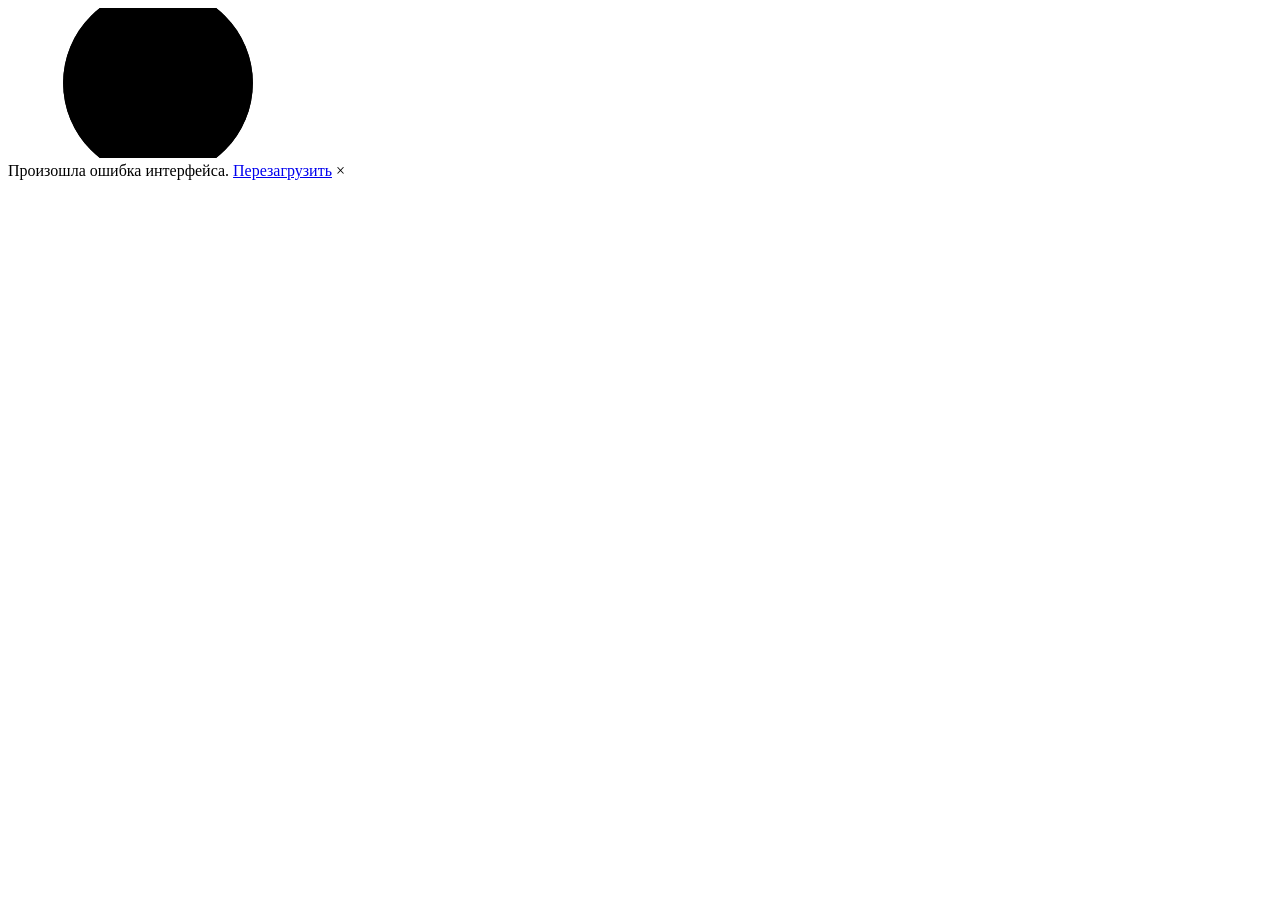
==== wwwroot/index.html @ a4ca261e "Добавьте файлы проекта." ====
<!DOCTYPE html>
<html lang="ru">

<head>
    <meta charset="utf-8" />
    <meta name="viewport" content="width=device-width, initial-scale=1.0" />
    <title>Синапс — блочное программирование на C#</title>
    <base href="/" />
    <link rel="preload" id="webassembly" />
    <link rel="stylesheet" href="css/app.css" />
    <link rel="icon" type="image/png" href="favicon.png" />
    <link href="Synapse.Blocks.styles.css" rel="stylesheet" />
    <script type="importmap"></script>
</head>

<body>
    <div id="app">
        <svg class="loading-progress">
            <circle r="40%" cx="50%" cy="50%" />
            <circle r="40%" cx="50%" cy="50%" />
        </svg>
        <div class="loading-progress-text"></div>
    </div>

    <div id="blazor-error-ui">
        Произошла ошибка интерфейса.
        <a href="." class="reload">Перезагрузить</a>
        <span class="dismiss">×</span>
    </div>
    <!-- Небольшой нативный помощник даёт плавно двигать большое нодовое поле мышью. -->
    <script src="js/canvas-pan.js"></script>
    <script src="_framework/blazor.webassembly#[.{fingerprint}].js"></script>
</body>

</html>
---- wwwroot/css/app.css ----
:root {
    --bg: #080b0a;
    --panel: #101412;
    --panel-2: #151a17;
    --panel-3: #1a201c;
    --line: rgba(255,255,255,.1);
    --line-strong: rgba(255,255,255,.17);
    --text: #f1f5f2;
    --muted: #929d97;
    --dim: #5f6b65;
    --green: #b7ed63;
    --blue: #6ca8ff;
    --amber: #f0bd63;
    --purple: #a98bff;
    --pink: #f18ca8;
    --red: #ff7474;
}

* { box-sizing: border-box; }
html, body, #app { min-height: 100%; }
html { background: var(--bg); }
body {
    margin: 0;
    background: var(--bg);
    color: var(--text);
    font-family: Inter, ui-sans-serif, system-ui, -apple-system, BlinkMacSystemFont, "Segoe UI", sans-serif;
    font-size: 14px;
}
button, input, textarea, select { color: inherit; font: inherit; }
button, a { -webkit-tap-highlight-color: transparent; }
button { cursor: pointer; }
button:disabled { cursor: default; opacity: .42; }
button:focus-visible, a:focus-visible, input:focus-visible, textarea:focus-visible, select:focus-visible {
    outline: 2px solid var(--green);
    outline-offset: 2px;
}
::selection { background: var(--green); color: #0a0d0b; }
code { color: #d7efaf; font-family: ui-monospace, SFMono-Regular, Consolas, monospace; }

.app-shell { min-height: 100dvh; background: radial-gradient(circle at 78% 12%, rgba(183,237,99,.055), transparent 28rem), var(--bg); }
.app-header {
    position: relative;
    z-index: 50;
    height: 68px;
    padding: 0 24px;
    display: grid;
    grid-template-columns: 250px 1fr 220px;
    align-items: center;
    border-bottom: 1px solid var(--line);
    background: rgba(10,13,11,.96);
    backdrop-filter: blur(14px);
}
.brand { display: inline-flex; align-items: center; gap: 12px; color: var(--text); text-decoration: none; width: max-content; }
.brand > span:last-child { display: flex; flex-direction: column; gap: 2px; }
.brand b { font-size: 15px; letter-spacing: .14em; }
.brand small { color: var(--dim); font: 8px/1 ui-monospace, monospace; letter-spacing: .16em; }
.brand-mark { position: relative; width: 30px; height: 30px; display: grid; place-items: center; }
.brand-mark::before { content: ""; width: 18px; height: 18px; border: 2px solid var(--green); transform: rotate(45deg); }
.brand-mark i { position: absolute; width: 5px; height: 5px; border-radius: 50%; background: var(--green); box-shadow: 0 0 10px rgba(183,237,99,.7); }
.brand-mark i:nth-child(1) { top: 2px; left: 2px; }
.brand-mark i:nth-child(2) { right: 2px; top: 13px; }
.brand-mark i:nth-child(3) { left: 8px; bottom: 1px; }
.main-nav { justify-self: center; height: 100%; display: flex; align-items: stretch; gap: 4px; }
.main-nav a { position: relative; padding: 0 19px; display: grid; place-items: center; color: #7f8984; text-decoration: none; font-size: 13px; }
.main-nav a:hover { color: #c7d0cb; }
.main-nav a.active { color: var(--text); }
.main-nav a.active::after { content: ""; position: absolute; left: 16px; right: 16px; bottom: -1px; height: 2px; background: var(--green); }
.runtime-badge { justify-self: end; color: #77817c; font: 9px/1 ui-monospace, monospace; letter-spacing: .06em; text-transform: uppercase; }
.runtime-badge i { display: inline-block; width: 7px; height: 7px; margin-right: 7px; border-radius: 50%; background: var(--green); box-shadow: 0 0 10px rgba(183,237,99,.55); }
.app-main { min-height: calc(100dvh - 68px); }

/* Game */
.game-toolbar {
    height: 64px;
    padding: 0 22px;
    display: flex;
    align-items: center;
    justify-content: space-between;
    border-bottom: 1px solid var(--line);
    background: #0d110f;
}
.game-toolbar > div:first-child { display: flex; align-items: center; gap: 14px; }
.game-toolbar small { color: var(--dim); font: 8px/1 ui-monospace, monospace; letter-spacing: .1em; }
.game-toolbar select { min-width: 300px; padding: 10px 34px 10px 12px; border: 1px solid var(--line); border-radius: 9px; background: #121714; color: var(--text); font-weight: 650; }
.toolbar-stats { display: flex; align-items: center; gap: 18px; color: var(--muted); font-size: 11px; }
.toolbar-stats span { padding-right: 18px; border-right: 1px solid var(--line); }
.toolbar-stats b { margin-right: 4px; color: var(--text); }
.toolbar-stats button { padding: 9px 12px; border: 1px solid var(--line); border-radius: 8px; background: transparent; color: #b1bbb5; font-size: 11px; }

.game-layout { height: calc(100dvh - 132px); min-height: 0; display: grid; grid-template-columns: 310px minmax(520px, 1fr) 340px; }
.mission-pane, .library-pane { min-width: 0; min-height: 0; background: #0e1210; }
.mission-pane { border-right: 1px solid var(--line); }
.mission-scroll { height: 100%; padding: 28px 24px 34px; overflow: auto; scrollbar-width: thin; scrollbar-color: #303b35 transparent; }
.direction-pill { display: inline-flex; padding: 6px 8px; background: rgba(183,237,99,.08); color: var(--green); font: 8px/1 ui-monospace, monospace; letter-spacing: .1em; text-transform: uppercase; }
.operation-number { margin: 23px 0 8px; color: var(--dim); font: 9px/1 ui-monospace, monospace; letter-spacing: .14em; }
.mission-pane h1 { margin: 0; font-size: 27px; line-height: 1.1; letter-spacing: -.025em; }
.mission-description { margin: 13px 0 20px; color: var(--muted); font-size: 13px; line-height: 1.55; }
.objective-card { padding: 15px; border: 1px solid rgba(183,237,99,.2); border-radius: 11px; background: linear-gradient(135deg, rgba(183,237,99,.08), rgba(183,237,99,.025)); }
.objective-card small { display: block; margin-bottom: 8px; color: var(--green); font: 8px/1 ui-monospace, monospace; letter-spacing: .1em; }
.objective-card strong { font-size: 13px; line-height: 1.45; font-weight: 570; }
.data-contract { margin: 18px 0; display: grid; gap: 8px; }
.data-contract div { padding: 12px; border: 1px solid var(--line); border-radius: 9px; background: rgba(255,255,255,.015); }
.data-contract dt { color: #7d8a83; font: 8px/1 ui-monospace, monospace; text-transform: uppercase; }
.data-contract dd { margin: 7px 0 0; color: #c2cbc6; font-size: 11px; line-height: 1.4; }
.test-list-head { margin: 23px 0 9px; display: flex; align-items: center; justify-content: space-between; color: var(--dim); font: 8px/1 ui-monospace, monospace; letter-spacing: .09em; }
.test-list-head b { width: 21px; height: 21px; display: grid; place-items: center; border: 1px solid var(--line); border-radius: 50%; color: #9ca7a1; }
.test-list { display: grid; gap: 7px; }
.test-list article { padding: 10px 11px; border: 1px solid var(--line); border-radius: 9px; background: #121714; }
.test-list article small { display: block; margin-bottom: 8px; color: #8d9892; font-size: 9px; }
.test-list article div { display: grid; grid-template-columns: 1fr auto 1fr; align-items: center; gap: 7px; }
.test-list code { overflow: hidden; text-overflow: ellipsis; white-space: nowrap; padding: 5px 6px; border-radius: 5px; background: #090c0a; font-size: 9px; }
.test-list article div span { color: var(--dim); }
.test-list .hidden-tests { display: flex; align-items: center; justify-content: space-between; border-style: dashed; }
.test-list .hidden-tests small { margin: 0; color: #6c7771; }
.test-list .hidden-tests strong { color: var(--purple); font-size: 12px; }
.hint-box { margin-top: 18px; border-top: 1px solid var(--line); }
.hint-box summary { padding: 14px 0; color: #9ca7a1; cursor: pointer; font-size: 11px; }
.hint-box p { margin: 0; padding: 0 0 14px; color: var(--muted); font-size: 11px; line-height: 1.5; }

.workspace-pane { min-width: 0; min-height: 0; display: grid; grid-template-rows: 48px minmax(350px, 1fr) 150px; background: #0a0d0b; }
.canvas-head { padding: 0 16px; display: flex; align-items: center; justify-content: space-between; border-bottom: 1px solid var(--line); background: #101412; }
.canvas-head > div:first-child { display: flex; align-items: center; gap: 10px; }
.canvas-head i { width: 7px; height: 7px; border-radius: 50%; background: var(--green); }
.canvas-head span { font: 8px/1 ui-monospace, monospace; letter-spacing: .1em; }
.canvas-head small { color: var(--dim); font-size: 9px; }
.zoom-controls { display: flex; align-items: center; gap: 4px; }
.zoom-controls button { width: 28px; height: 28px; border: 1px solid var(--line); border-radius: 7px; background: #151a17; }
.zoom-controls span { width: 48px; color: #919c96; text-align: center; font-size: 8px; }
.node-canvas {
    position: relative;
    overflow: auto;
    background-color: #090c0a;
    background-image: radial-gradient(circle, rgba(150,170,158,.15) 1px, transparent 1.4px);
    background-size: 24px 24px;
    scrollbar-width: none;
    -ms-overflow-style: none;
    touch-action: none;
    cursor: grab;
}
.node-canvas::-webkit-scrollbar { display: none; width: 0; height: 0; }
.node-canvas.is-panning { cursor: grabbing; scroll-behavior: auto; }
.node-canvas.is-panning * { cursor: grabbing !important; user-select: none !important; }
.node-world { position: relative; transform-origin: left top; }
.wire-layer { position: absolute; inset: 0; z-index: 1; overflow: visible; pointer-events: none; }
.wire-line { fill: none; stroke: var(--green); stroke-width: 3; stroke-linecap: round; filter: drop-shadow(0 0 4px rgba(183,237,99,.23)); }
.wire-line.port-true, .wire-line.port-repeat { stroke: var(--blue); filter: drop-shadow(0 0 4px rgba(108,168,255,.25)); }
.wire-line.port-false { stroke: var(--red); filter: drop-shadow(0 0 4px rgba(255,116,116,.25)); }
.wire-line.port-done { stroke: #a8d67d; }
.wire-preview { stroke-dasharray: 7 7; animation: wireMove .45s linear infinite; }
.wire-active { stroke-width: 4; stroke-dasharray: 5 10; animation: dataFlow .34s linear infinite; filter: drop-shadow(0 0 7px currentColor); }
.wire-particle { fill: #f3ffd8; stroke: rgba(255,255,255,.75); stroke-width: 1; filter: drop-shadow(0 0 5px #dfff9e); pointer-events: none; }
.wire-hit { fill: none; stroke: transparent; stroke-width: 18; pointer-events: stroke; cursor: pointer; }
.wire-hit:hover + .wire-line { stroke: var(--red); }
@keyframes wireMove { to { stroke-dashoffset: -14; } }
@keyframes dataFlow { to { stroke-dashoffset: -30; } }

.port-legend { position: sticky; z-index: 30; left: 10px; top: 10px; width: max-content; margin: 10px 0 -36px 10px; padding: 7px 9px; display: flex; gap: 10px; border: 1px solid rgba(255,255,255,.1); border-radius: 8px; background: rgba(11,15,12,.9); box-shadow: 0 6px 18px rgba(0,0,0,.24); pointer-events: none; backdrop-filter: blur(8px); }
.port-legend span { display: inline-flex; align-items: center; gap: 5px; color: #a1aba5; font: 8px/1 ui-monospace, monospace; text-transform: uppercase; white-space: nowrap; }
.port-legend i { width: 8px; height: 8px; border: 0; border-radius: 50%; background: currentColor; box-shadow: none; }
.legend-flow { color: var(--green) !important; }.legend-true { color: var(--blue) !important; }.legend-false { color: var(--red) !important; }.legend-return { color: var(--purple) !important; }

.node-card {
    --accent: var(--green);
    position: absolute;
    z-index: 6;
    overflow: visible;
    border: 1px solid color-mix(in srgb, var(--accent), #343b37 64%);
    border-radius: 12px;
    background: linear-gradient(135deg, color-mix(in srgb, var(--accent) 15%, transparent), #192019 62%);
    box-shadow: 0 10px 28px rgba(0,0,0,.28);
}
.node-card::before { content: ""; position: absolute; z-index: 7; left: -1px; top: 15px; bottom: 15px; width: 3px; border-radius: 0 4px 4px 0; background: var(--accent); }
.node-input { --accent: var(--green); }
.node-operation { --accent: var(--blue); }
.node-condition { --accent: var(--amber); }
.node-loop { --accent: var(--purple); }
.node-output { --accent: var(--pink); }
.node-drag { height: 82px; padding: 8px 35px 6px 14px; display: flex; flex-direction: column; justify-content: center; gap: 2px; cursor: grab; user-select: none; touch-action: none; }
.node-condition .node-drag, .node-loop .node-drag { height: 94px; }
.node-drag:active { cursor: grabbing; }
.node-drag small { color: var(--accent); font: 9px/1 ui-monospace, monospace; letter-spacing: .08em; }
.node-drag strong { max-width: 160px; white-space: nowrap; font-size: 16px; }
.node-drag span { max-width: 174px; color: var(--muted); font-size: 11px; line-height: 1.2; white-space: normal; overflow-wrap: break-word; }
.node-config { position: absolute; z-index: 7; left: 10px; right: 10px; bottom: 7px; display: flex; align-items: center; gap: 4px; }
.node-config > span { flex: 0 0 68px; color: #78827c; font: 7px/1.1 ui-monospace, monospace; letter-spacing: .03em; }
.node-config input, .node-config select { min-width: 0; width: 100%; height: 28px; padding: 0 6px; border: 1px solid #3b463f; border-radius: 6px; outline: 0; background: #111512; color: #eef3ed; font-size: 11px; }
.node-config input:focus, .node-config select:focus { border-color: color-mix(in srgb, var(--accent), white 10%); box-shadow: 0 0 0 3px color-mix(in srgb, var(--accent) 10%, transparent); }
.node-config.readonly b { min-width: 0; overflow: hidden; color: #d9e5dd; font-size: 10px; font-weight: 550; text-overflow: ellipsis; white-space: nowrap; }
.node-output .node-config.has-expected { padding: 5px 7px; border: 1px solid rgba(255,200,108,.28); border-radius: 6px; background: rgba(255,200,108,.055); }
.node-output .node-config.has-expected b { color: #ffd28a; }
.operation-config { display: grid; grid-template-columns: 44px minmax(0,1fr); }
.operation-config.has-value { grid-template-columns: 44px minmax(0,1fr) 48px; gap: 3px; }
.operation-config > span { flex: none; }
.operation-config select, .operation-config input { padding-inline: 6px; font-size: 9px; }
.node-port { position: absolute; z-index: 12; top: 50%; width: 56px; height: 34px; padding: 0; border: 0; background: transparent; color: var(--green); transform: translateY(-50%); }
.node-port i { position: absolute; z-index: 2; top: 9px; width: 16px; height: 16px; border: 2px solid #0b100d; border-radius: 50%; background: currentColor; box-shadow: none; transition: transform .14s; }
.node-port span { position: absolute; z-index: 1; top: 9px; min-height: 16px; padding: 3px 4px; border-radius: 4px; background: rgba(9,12,10,.86); color: currentColor; font: 8px/1 ui-monospace, monospace; text-transform: uppercase; white-space: nowrap; pointer-events: none; }
.node-port:hover i { transform: scale(1.08); }
.input-port { left: -56px; }
.input-port { color: #8fcf75; }
.input-port i { right: -8px; }
.input-port span { right: 14px; }
.output-port { right: -56px; }
.output-port i { left: -8px; }
.output-port span { left: 14px; }
.true-port, .false-port { right: -94px; width: 94px; }
.true-port { top: 44px; color: var(--blue); }
.false-port { top: 103px; color: var(--red); }
.done-port, .repeat-port { right: -82px; width: 82px; }
.done-port { top: 42px; color: #a8d67d; }
.repeat-port { top: 105px; color: var(--blue); }
.loop-return-port { left: 50%; right: auto; top: auto; bottom: -56px; width: 100px; height: 56px; color: #c0b0ff; transform: translateX(-50%); }
.loop-return-port i { left: 42px; top: -8px; }
.loop-return-port span { left: 0; top: 17px; width: 100%; text-align: center; }
.delete-node { position: absolute; z-index: 14; top: 6px; right: 6px; width: 22px; height: 22px; padding: 0; border: 0; border-radius: 6px; background: rgba(12,16,13,.72); color: #727b76; font-size: 15px; }
.delete-node:hover { color: var(--red); background: rgba(255,116,116,.08); }
.node-help-button { position: absolute; z-index: 14; top: 6px; right: 33px; width: 22px; height: 22px; padding: 0; border: 1px solid #3b463f; border-radius: 6px; background: rgba(12,16,13,.72); color: #8a958f; font-size: 11px; font-weight: 750; }
.node-help-button:hover { border-color: var(--accent); color: var(--accent); }
.node-pass { animation: nodePass .42s ease; box-shadow: 0 0 0 2px rgba(183,237,99,.3), 0 0 28px rgba(183,237,99,.15); }
.node-error { animation: nodeError .35s ease; box-shadow: 0 0 0 2px rgba(255,116,116,.55), 0 0 28px rgba(255,116,116,.18); }
.node-running { z-index: 8; animation: nodeRunning .22s ease-in-out infinite alternate; box-shadow: 0 0 0 2px rgba(108,168,255,.58), 0 0 34px rgba(108,168,255,.24); }
.node-runtime { position: absolute; z-index: 16; left: 9px; top: -24px; max-width: 190px; height: 20px; padding: 0 7px; display: flex; align-items: center; gap: 6px; border: 1px solid rgba(108,168,255,.38); border-radius: 6px; background: rgba(10,16,20,.96); box-shadow: 0 4px 12px rgba(0,0,0,.3), 0 0 10px rgba(108,168,255,.11); }
.node-runtime span { color: #7996ad; font: 7px/1 ui-monospace, monospace; text-transform: uppercase; }.node-runtime b { min-width: 0; overflow: hidden; color: #d9edff; font: 9px/1 ui-monospace, monospace; text-overflow: ellipsis; white-space: nowrap; }
@keyframes nodePass { 50% { filter: brightness(1.5); } }
@keyframes nodeError { 30% { transform: translateX(-4px); } 70% { transform: translateX(4px); } }
@keyframes nodeRunning { from { filter: brightness(1.05); } to { filter: brightness(1.55); transform: translateY(-2px); } }

.test-console { min-width: 0; overflow: hidden; border-top: 1px solid var(--line); background: #0d110f; }
.console-title { height: 38px; padding: 0 14px; display: flex; align-items: center; gap: 9px; border-bottom: 1px solid var(--line); }
.console-title > span { margin-right: auto; color: #86928b; font: 8px/1 ui-monospace, monospace; letter-spacing: .08em; }
.console-title i { display: inline-block; width: 6px; height: 6px; margin-right: 6px; border-radius: 50%; background: var(--green); }
.console-title small { color: var(--dim); font-size: 9px; }
.console-title strong { padding: 4px 8px; border-radius: 6px; font: 10px/1 ui-monospace, monospace; }
.console-title strong.passed { color: var(--green); background: rgba(183,237,99,.08); }
.console-title strong.failed { color: var(--red); background: rgba(255,116,116,.08); }
.console-placeholder { margin: 0; padding: 24px 16px; color: #53605a; font-size: 10px; }
.result-strip { height: 111px; padding: 10px 12px; display: flex; gap: 8px; overflow-x: auto; scrollbar-width: thin; }
.result-strip article { flex: 0 0 220px; padding: 10px; display: flex; align-items: flex-start; gap: 9px; border: 1px solid var(--line); border-radius: 9px; background: #121714; }
.result-strip article > b { width: 21px; height: 21px; flex: none; display: grid; place-items: center; border-radius: 50%; }
.result-strip .pass > b { color: var(--green); background: rgba(183,237,99,.1); }
.result-strip .fail > b { color: var(--red); background: rgba(255,116,116,.1); }
.result-strip article span { min-width: 0; display: flex; flex-direction: column; gap: 5px; }
.result-strip article strong { overflow: hidden; text-overflow: ellipsis; white-space: nowrap; font-size: 10px; }
.result-strip article small { color: var(--muted); font-size: 9px; line-height: 1.35; }

.library-pane { display: flex; flex-direction: column; border-left: 1px solid var(--line); }
.library-head { flex: 0 0 48px; padding: 0 18px; display: flex; align-items: center; justify-content: space-between; border-bottom: 1px solid var(--line); }
.library-head span { font: 8px/1 ui-monospace, monospace; letter-spacing: .1em; }
.library-head small { color: var(--dim); font-size: 8px; }
.block-library { min-height: 0; flex: 1; padding: 14px 8px 22px; overflow: auto; scrollbar-width: thin; scrollbar-color: #303b35 transparent; }
.library-node-entry { --accent: var(--green); width: max-content; margin: 0 auto 12px; border-radius: 14px; cursor: grab; transition: transform .15s, filter .15s; }
.library-node-entry:hover { transform: translateX(-2px); filter: brightness(1.06); }
.library-node-entry:active { cursor: grabbing; }
.library-node-stage { position: relative; }
.library-node-stage .preview-node { transform: scale(.8); transform-origin: left top; pointer-events: none; }
.library-node-stage .node-help-button { pointer-events: auto; }
.library-node-stage .node-drag { cursor: grab; }
.preview-grip { position: absolute; z-index: 10; top: 6px; right: 6px; width: 22px; height: 22px; display: grid; place-items: center; border: 1px solid #3b463f; border-radius: 6px; color: #727b76; font-size: 11px; }
.library-block { --accent: var(--green); position: relative; min-height: 91px; margin-bottom: 10px; padding: 15px 44px 14px 16px; display: flex; flex-direction: column; justify-content: center; gap: 5px; border: 1px solid color-mix(in srgb, var(--accent), #303833 72%); border-left: 3px solid var(--accent); border-radius: 12px; background: linear-gradient(135deg, color-mix(in srgb, var(--accent) 12%, transparent), #151a17 65%); cursor: grab; transition: transform .15s, border-color .15s; }
.library-block:hover { transform: translateX(-3px); border-color: color-mix(in srgb, var(--accent), #303833 40%); }
.library-block:active { cursor: grabbing; }
.library-block small { color: var(--accent); font: 8px/1 ui-monospace, monospace; letter-spacing: .08em; }
.library-block strong { font-size: 15px; }
.library-block span { overflow: hidden; color: var(--muted); font-size: 10px; text-overflow: ellipsis; white-space: nowrap; }
.library-block > b { position: absolute; top: 13px; right: 13px; width: 26px; height: 26px; display: grid; place-items: center; border: 1px solid var(--line); border-radius: 7px; color: #758079; font-weight: 400; }
.kind-input { --accent: var(--green); }
.kind-operation { --accent: var(--blue); }
.kind-condition { --accent: var(--amber); }
.kind-loop { --accent: var(--purple); }
.kind-output { --accent: var(--pink); }
.run-panel { flex: 0 0 auto; padding: 10px 12px 12px; border-top: 1px solid var(--line); background: #101412; }
.run-summary { margin-bottom: 7px; display: flex; justify-content: space-between; color: var(--dim); font: 8px/1 ui-monospace, monospace; }
.run-summary b { color: #9aa59f; }
.debug-readout { margin-bottom: 7px; padding: 8px; border: 1px solid rgba(108,168,255,.17); border-radius: 8px; background: rgba(108,168,255,.035); }
.debug-readout header { margin-bottom: 6px; display: flex; justify-content: space-between; color: #7595ad; font: 8px/1 ui-monospace, monospace; }
.debug-readout header b { color: var(--blue); }
.debug-readout > div { min-width: 0; display: grid; grid-template-columns: 58px minmax(0,1fr); align-items: center; gap: 5px; }
.debug-readout > div + div { margin-top: 4px; }
.debug-readout > div span { color: #6f7d75; font: 8px/1 ui-monospace, monospace; text-transform: uppercase; }
.debug-readout code { min-width: 0; overflow: hidden; padding: 4px 6px; border-radius: 5px; background: #090d0b; color: #d9edff; font-size: 10px; text-overflow: ellipsis; white-space: nowrap; }
.debug-readout .expected-row code { color: #ffd28a; }
.debug-readout p { min-height: 14px; margin: 6px 0 0; overflow: hidden; color: #8e9d95; font-size: 9px; line-height: 1.35; text-overflow: ellipsis; white-space: nowrap; }
.run-button { width: 100%; height: 42px; padding: 0 12px; display: flex; align-items: center; justify-content: space-between; border: 0; border-radius: 8px; background: var(--green); color: #0c100d; font-weight: 750; }
.run-button:hover:not(:disabled) { filter: brightness(1.08); }
.step-button { width: 100%; height: 31px; margin-top: 6px; padding: 0 8px; border: 1px solid rgba(108,168,255,.3); border-radius: 7px; background: rgba(108,168,255,.07); color: #bad8ff; font-size: 10px; font-weight: 650; }
.step-button:hover:not(:disabled) { border-color: rgba(108,168,255,.55); background: rgba(108,168,255,.12); }
.step-button:disabled { opacity: .4; }
.run-panel > small { display: block; margin-top: 6px; color: #5d6862; text-align: center; font-size: 8px; }

.block-help-backdrop { position: fixed; z-index: 210; inset: 0; padding: 28px; display: grid; place-items: center; background: rgba(5,8,6,.82); backdrop-filter: blur(10px); }
.block-help-modal { --accent: var(--green); position: relative; width: min(860px,100%); min-height: 420px; padding: 34px; display: grid; grid-template-columns: 340px 1fr; align-items: center; gap: 38px; overflow: hidden; border: 1px solid color-mix(in srgb, var(--accent), #333 66%); border-radius: 18px; background: radial-gradient(circle at 18% 30%, color-mix(in srgb, var(--accent) 10%, transparent), transparent 18rem), #111613; box-shadow: 0 28px 80px rgba(0,0,0,.55); }
.help-operation { --accent: var(--blue); }.help-condition { --accent: var(--amber); }.help-loop { --accent: var(--purple); }.help-output { --accent: var(--pink); }
.help-close { position: absolute; z-index: 5; top: 14px; right: 14px; width: 34px; height: 34px; border: 1px solid var(--line); border-radius: 9px; background: #171c19; color: #8b9690; font-size: 18px; }
.help-preview { min-height: 260px; display: grid; place-items: center; border: 1px dashed color-mix(in srgb, var(--accent), #303833 70%); border-radius: 14px; background: rgba(0,0,0,.13); }
.help-preview .library-node-entry { margin: 0; }
.help-content > small { color: var(--accent); font: 8px/1 ui-monospace, monospace; letter-spacing: .12em; }.help-content h2 { margin: 9px 0 11px; font-size: 29px; }.help-content > p { margin: 0; color: #adb8b1; font-size: 12px; line-height: 1.6; }
.help-ports { margin: 20px 0; display: grid; grid-template-columns: 1fr 1fr; gap: 8px; }.help-ports span { padding: 11px; border: 1px solid var(--line); border-radius: 9px; color: var(--muted); font-size: 9px; line-height: 1.4; }.help-ports b { display: block; margin-bottom: 5px; color: var(--text); font-size: 9px; }
.help-content h3 { margin: 0 0 9px; font-size: 11px; }.help-content ol { margin: 0; padding-left: 20px; color: #9ca7a1; font-size: 10px; line-height: 1.65; }

.story-card { margin: 17px 0; padding: 14px; border-left: 2px solid var(--blue); border-radius: 0 9px 9px 0; background: linear-gradient(90deg, rgba(108,168,255,.08), transparent); }
.story-card small { color: var(--blue); font: 8px/1 ui-monospace, monospace; letter-spacing: .09em; text-transform: uppercase; }
.story-card p { margin: 8px 0 0; color: #b6c0ba; font-size: 11px; line-height: 1.55; }

.level-complete-backdrop { position: fixed; z-index: 200; inset: 0; padding: 24px; display: grid; place-items: center; background: rgba(5,8,6,.82); backdrop-filter: blur(11px); }
.level-complete-modal { position: relative; width: min(560px,100%); padding: 38px; overflow: hidden; border: 1px solid rgba(183,237,99,.28); border-radius: 18px; background: radial-gradient(circle at 82% 18%, rgba(183,237,99,.11), transparent 15rem), #111613; box-shadow: 0 28px 80px rgba(0,0,0,.55); }
.level-complete-modal::before { content: ""; position: absolute; left: 0; top: 0; bottom: 0; width: 3px; background: var(--green); }
.complete-signal { height: 42px; display: flex; align-items: flex-end; gap: 5px; }
.complete-signal i { width: 6px; border-radius: 4px 4px 0 0; background: var(--green); box-shadow: 0 0 12px rgba(183,237,99,.4); animation: signalRise .8s ease-in-out infinite alternate; }
.complete-signal i:nth-child(1) { height: 14px; }
.complete-signal i:nth-child(2) { height: 27px; animation-delay: .15s; }
.complete-signal i:nth-child(3) { height: 39px; animation-delay: .3s; }
@keyframes signalRise { to { filter: brightness(1.8); transform: scaleY(.82); } }
.level-complete-modal > small { display: block; margin-top: 19px; color: var(--green); font: 8px/1 ui-monospace, monospace; letter-spacing: .12em; }
.level-complete-modal h2 { margin: 10px 0 12px; font-size: 31px; letter-spacing: -.035em; }
.level-complete-modal > p { margin: 0; color: #b2bdb6; font-size: 13px; line-height: 1.65; }
.complete-stats { margin: 24px 0; display: grid; grid-template-columns: 1fr 1fr; gap: 8px; }
.complete-stats span { padding: 12px; border: 1px solid var(--line); border-radius: 9px; color: var(--muted); font-size: 10px; }
.complete-stats b { margin-right: 5px; color: var(--text); font-size: 14px; }
.complete-actions { display: grid; grid-template-columns: 1fr 1.35fr; gap: 8px; }
.complete-actions button { height: 44px; border-radius: 9px; font-size: 11px; font-weight: 700; }
.complete-actions .secondary { border: 1px solid var(--line); background: #171c19; color: #aab5ae; }
.complete-actions .primary { border: 0; background: var(--green); color: #0b0e0c; }

/* City home */
.city-home { position: relative; min-height: 670px; padding: 64px clamp(24px,5vw,80px); display: grid; grid-template-columns: .86fr 1.14fr; align-items: center; gap: clamp(30px,5vw,82px); overflow: hidden; border-bottom: 1px solid var(--line); }
.city-home-grid { position: absolute; inset: 0; pointer-events: none; opacity: .42; background-image: linear-gradient(rgba(255,255,255,.035) 1px, transparent 1px), linear-gradient(90deg, rgba(255,255,255,.035) 1px, transparent 1px); background-size: 32px 32px; mask-image: linear-gradient(to right, black, transparent 78%); }
.city-home::before { content: ""; position: absolute; width: 620px; height: 620px; right: -100px; top: -170px; border-radius: 50%; background: rgba(183,237,99,.07); filter: blur(100px); }
.city-hero-copy { position: relative; z-index: 2; max-width: 620px; }
.season-label { color: #737f78; font: 9px/1 ui-monospace, monospace; letter-spacing: .14em; }
.season-label span { margin-right: 10px; padding: 6px 8px; background: rgba(183,237,99,.09); color: var(--green); }
.city-hero-copy h1 { margin: 24px 0 19px; font-size: clamp(44px,5.3vw,78px); line-height: .98; letter-spacing: -.06em; }
.city-hero-copy h1 em { color: var(--green); font-style: normal; font-weight: 520; }
.city-hero-copy > p { max-width: 600px; margin: 0; color: var(--muted); font-size: 16px; line-height: 1.65; }
.city-actions { margin-top: 30px; display: flex; gap: 10px; }
.city-actions a { min-height: 48px; padding: 0 17px; display: inline-flex; align-items: center; justify-content: center; gap: 24px; border-radius: 9px; text-decoration: none; font-size: 12px; font-weight: 700; }
.city-primary { background: var(--green); color: #0b0f0c; }
.city-primary:hover { filter: brightness(1.08); }
.city-secondary { border: 1px solid var(--line); background: rgba(255,255,255,.025); color: #aab4ae; }
.campaign-summary { margin-top: 34px; display: flex; gap: 30px; }
.campaign-summary div { display: flex; flex-direction: column; gap: 4px; }
.campaign-summary strong { font-size: 20px; }
.campaign-summary span { color: var(--dim); font-size: 9px; }

.city-window { position: relative; z-index: 2; min-width: 0; height: 510px; overflow: hidden; border: 1px solid rgba(183,237,99,.18); border-radius: 17px; background: linear-gradient(180deg, #101612, #090d0a); box-shadow: 0 30px 70px rgba(0,0,0,.38), inset 0 0 60px rgba(183,237,99,.025); }
.city-window-head { position: relative; z-index: 10; height: 46px; padding: 0 14px; display: grid; grid-template-columns: 90px 1fr 130px; align-items: center; border-bottom: 1px solid var(--line); background: rgba(15,20,17,.92); }
.city-window-head > span { display: flex; gap: 5px; }
.city-window-head > span i { width: 7px; height: 7px; border-radius: 50%; background: #3e4943; }
.city-window-head > span i:first-child { background: #79494a; }
.city-window-head b { justify-self: center; color: #86928b; font: 8px/1 ui-monospace, monospace; letter-spacing: .1em; }
.city-window-head small { justify-self: end; color: var(--green); font: 7px/1 ui-monospace, monospace; }
.city-window-head small i { display: inline-block; width: 5px; height: 5px; margin-right: 5px; border-radius: 50%; background: var(--green); box-shadow: 0 0 9px var(--green); }
.iso-city { position: absolute; left: 0; right: 0; top: 46px; bottom: 44px; overflow: hidden; background: radial-gradient(ellipse at 58% 58%, rgba(183,237,99,.07), transparent 45%), linear-gradient(155deg, #111a15, #080c09 72%); }
.iso-city::before { content: ""; position: absolute; inset: -100px; opacity: .18; background-image: linear-gradient(30deg, transparent 49.6%, #64716a 50%, transparent 50.4%), linear-gradient(150deg, transparent 49.6%, #64716a 50%, transparent 50.4%); background-size: 46px 27px; }
.city-haze { position: absolute; border-radius: 50%; filter: blur(35px); }
.haze-a { width: 150px; height: 100px; left: 34%; top: 20%; background: rgba(108,168,255,.1); }
.haze-b { width: 180px; height: 120px; right: 10%; bottom: 4%; background: rgba(183,237,99,.1); }
.iso-road { position: absolute; height: 38px; border: 1px solid #26312b; background: #111713; transform-origin: center; box-shadow: 0 0 0 6px rgba(29,38,33,.5); }
.iso-road::before { content: ""; position: absolute; left: 0; right: 0; top: 50%; height: 1px; background: repeating-linear-gradient(90deg, rgba(183,237,99,.4) 0 10px, transparent 10px 24px); }
.iso-road i { position: absolute; width: 4px; height: 4px; top: 17px; border-radius: 50%; background: var(--green); box-shadow: 0 0 9px var(--green); animation: roadPulse 1.8s linear infinite; }
.iso-road i:nth-child(1) { left: 10%; }.iso-road i:nth-child(2) { left: 28%; animation-delay: .3s; }.iso-road i:nth-child(3) { left: 48%; animation-delay: .7s; }.iso-road i:nth-child(4) { left: 68%; animation-delay: 1s; }.iso-road i:nth-child(5) { left: 87%; animation-delay: 1.3s; }
@keyframes roadPulse { 50% { opacity: .25; transform: scale(.65); } }
.road-main { width: 720px; left: -72px; top: 235px; transform: rotate(-28deg) skewX(-18deg); }
.road-cross { width: 620px; left: 70px; top: 185px; transform: rotate(31deg) skewX(18deg); }
.road-upper { width: 400px; left: 210px; top: 82px; transform: rotate(-28deg) skewX(-18deg); }
.iso-building { --building-accent: #8aa39a; position: absolute; z-index: 3; width: 92px; height: 145px; overflow: hidden; clip-path: polygon(0 17%,62% 0,100% 14%,100% 82%,38% 100%,0 84%); background: linear-gradient(108deg, color-mix(in srgb, var(--building-accent), #17221c 75%) 0 58%, color-mix(in srgb, var(--building-accent), #0f1813 86%) 58%); filter: drop-shadow(16px 22px 13px rgba(0,0,0,.42)); }
.iso-building::before { content: ""; position: absolute; left: 0; right: 0; top: 0; height: 27%; background: color-mix(in srgb, var(--building-accent), #32463c 66%); clip-path: polygon(0 63%,62% 0,100% 52%,38% 100%); }
.iso-building::after { content: ""; position: absolute; left: 58%; top: 14%; bottom: 12%; width: 1px; background: rgba(255,255,255,.09); }
.iso-building > i { position: absolute; z-index: 2; width: 7px; height: 4px; border-radius: 1px; background: #d8ef8d; box-shadow: 0 0 8px rgba(216,239,141,.7); transform: skewY(-18deg); }
.iso-building > i:nth-of-type(1) { left: 15px; top: 48%; }.iso-building > i:nth-of-type(2) { left: 35px; top: 58%; }.iso-building > i:nth-of-type(3) { right: 15px; top: 43%; }.iso-building > i:nth-of-type(4) { right: 17px; top: 63%; }.iso-building > i:nth-of-type(5) { left: 18px; top: 76%; }
.iso-building > b { position: absolute; z-index: 3; left: 10px; bottom: 16px; color: rgba(221,232,226,.45); font: 6px/1 ui-monospace, monospace; letter-spacing: .08em; }
.roof-light { position: absolute; z-index: 5; left: 55%; top: 7%; width: 7px; height: 7px; border-radius: 50%; background: var(--green); box-shadow: 0 0 15px 4px rgba(183,237,99,.42); animation: beacon 1.2s ease-in-out infinite alternate; }
@keyframes beacon { to { opacity: .3; } }
.antenna { position: absolute; z-index: 5; left: 58%; top: -4px; width: 2px; height: 25px; background: #728078; box-shadow: 0 -2px 8px var(--blue); }
.tower-a { --building-accent: #779b84; left: 14%; top: 49px; width: 104px; height: 210px; }
.tower-b { --building-accent: #627e9e; left: 41%; top: 24px; width: 86px; height: 175px; }
.block-c { --building-accent: #8d8170; left: 61%; top: 92px; width: 112px; height: 125px; }
.block-d { --building-accent: #788b72; left: 73%; top: 213px; width: 99px; height: 142px; }
.tower-e { --building-accent: #7e729d; left: 37%; top: 205px; width: 116px; height: 192px; }
.block-f { --building-accent: #6d8177; left: 7%; top: 269px; width: 96px; height: 118px; }
.street-light { position: absolute; z-index: 7; width: 5px; height: 5px; border-radius: 50%; background: #f1d87a; box-shadow: 0 0 12px 3px rgba(241,216,122,.42); animation: beacon 1.8s ease-in-out infinite alternate; }
.light-1 { left: 30%; top: 235px; }.light-2 { left: 50%; top: 278px; }.light-3 { left: 66%; top: 213px; }.light-4 { left: 25%; top: 154px; }.light-5 { left: 78%; top: 139px; }.light-6 { left: 57%; top: 80px; }
.data-pulse { position: absolute; z-index: 8; width: 8px; height: 8px; border: 1px solid var(--blue); border-radius: 50%; animation: dataPulse 1.9s ease-out infinite; }
.pulse-1 { left: 45%; top: 126px; }.pulse-2 { left: 19%; top: 108px; animation-delay: .6s; }.pulse-3 { right: 14%; bottom: 96px; animation-delay: 1.1s; }
@keyframes dataPulse { from { transform: scale(.4); opacity: 1; } to { transform: scale(4); opacity: 0; } }

/* Dense city map */
.city-home { min-height: 760px; grid-template-columns: .72fr 1.28fr; gap: clamp(32px,4vw,70px); background: radial-gradient(circle at 82% 42%, rgba(112,182,137,.1), transparent 34rem); }
.city-window { height: 620px; border-color: rgba(174,224,146,.24); background: #111c16; box-shadow: 0 28px 70px rgba(0,0,0,.3), 0 0 0 1px rgba(255,255,255,.02) inset; }
.city-window-head { background: rgba(20,29,24,.96); }
.iso-city { bottom: 44px; background: radial-gradient(ellipse at 58% 46%, rgba(129,196,151,.18), transparent 52%), linear-gradient(155deg, #1d3025, #111d16 78%); }
.iso-city::before { inset: 0; opacity: .32; background-image: linear-gradient(rgba(193,224,199,.07) 1px, transparent 1px), linear-gradient(90deg, rgba(193,224,199,.07) 1px, transparent 1px); background-size: 25px 25px; }
.city-map { position: absolute; z-index: 1; left: 50%; top: 8px; width: 900px; height: 520px; transform: translateX(-50%) scale(.86); transform-origin: center top; }
.city-map::before { content: ""; position: absolute; inset: 4px 0 12px; border: 1px solid rgba(186,221,193,.08); border-radius: 18px; background: linear-gradient(135deg, rgba(103,159,116,.07), rgba(31,61,43,.02)); box-shadow: inset 0 0 80px rgba(126,194,143,.08); }
.city-road { position: absolute; z-index: 2; border: 1px solid #455249; background: #27312c; box-shadow: 0 0 0 7px #1b281f, 0 0 0 8px rgba(127,159,136,.16); }
.city-road::before { content: ""; position: absolute; opacity: .65; }
.road-horizontal { left: 0; width: 900px; height: 44px; }
.road-horizontal::before { left: 0; right: 0; top: 21px; height: 2px; background: repeating-linear-gradient(90deg, #b9b997 0 16px, transparent 16px 34px); }
.road-vertical { top: 0; width: 44px; height: 520px; }
.road-vertical::before { top: 0; bottom: 0; left: 21px; width: 2px; background: repeating-linear-gradient(180deg, #b9b997 0 16px, transparent 16px 34px); }
.road-h-1 { top: 145px; }.road-h-2 { top: 315px; }.road-h-3 { top: 490px; }
.road-v-1 { left: 266px; }.road-v-2 { left: 477px; }.road-v-3 { left: 682px; }
.city-crossing { position: absolute; z-index: 4; width: 44px; height: 44px; background: #2b3530; box-shadow: inset 0 0 0 1px #47554d; }
.city-crossing::before, .city-crossing::after { content: ""; position: absolute; opacity: .82; }
.city-crossing::before { left: 4px; right: 4px; top: 4px; height: 7px; background: repeating-linear-gradient(90deg, #d7ddd8 0 4px, transparent 4px 7px); box-shadow: 0 29px 0 rgba(215,221,216,.82); }
.city-crossing::after { top: 4px; bottom: 4px; left: 4px; width: 7px; background: repeating-linear-gradient(180deg, #d7ddd8 0 4px, transparent 4px 7px); box-shadow: 29px 0 0 rgba(215,221,216,.82); }
.crossing-1 { left: 266px; top:145px; }.crossing-2 { left:477px;top:145px; }.crossing-3 { left:682px;top:145px; }
.crossing-4 { left:266px;top:315px; }.crossing-5 { left:477px;top:315px; }.crossing-6 { left:682px;top:315px; }
.crossing-7 { left:266px;top:490px; }.crossing-8 { left:477px;top:490px; }.crossing-9 { left:682px;top:490px; }
.city-building { left: var(--x); top: var(--y); width: var(--w); height: var(--h); z-index: 3; border: 1px solid color-mix(in srgb, var(--building-accent), white 8%); border-radius: 3px; clip-path: polygon(0 15%,60% 0,100% 13%,100% 84%,38% 100%,0 85%); background: linear-gradient(105deg, color-mix(in srgb, var(--building-accent), #26372d 54%) 0 58%, color-mix(in srgb, var(--building-accent), #17241d 68%) 58%); filter: drop-shadow(8px 11px 8px rgba(3,11,6,.3)); }
.city-building::before { height: 25%; background: color-mix(in srgb, var(--building-accent), #c5d7c9 22%); opacity: .7; }
.city-building::after { top: 13%; bottom: 13%; background: rgba(255,255,255,.14); }
.city-building > i { width: 5px; height: 4px; background: #f3e8a5; box-shadow: 0 0 7px rgba(243,232,165,.68); }
.city-building > i:nth-of-type(1) { left: 17%; top: 45%; }.city-building > i:nth-of-type(2) { left: 39%; top: 61%; }.city-building > i:nth-of-type(3) { right: 17%; top: 42%; }.city-building > i:nth-of-type(4) { right: 18%; top: 64%; }.city-building > i:nth-of-type(5) { left: 20%; top: 78%; }
.city-building > b { left: 8px; bottom: 12px; color: rgba(235,243,237,.58); font-size: 5px; }
.city-building .roof-light { left: 56%; top: 5%; width: 5px; height: 5px; }
.city-building .antenna { left: 60%; top: -5px; height: 22px; }
.city-park { position: absolute; z-index: 2; width: 52px; height: 88px; border: 1px solid #54705b; border-radius: 6px; background: linear-gradient(135deg,#35543d,#233d2d); box-shadow: inset 0 0 0 4px rgba(164,205,157,.06); }
.city-park::after { content:""; position:absolute; left:50%; top:0; bottom:0; width:3px; background:#9ca88a; opacity:.45; transform:rotate(32deg); }
.city-park i { position:absolute; z-index:2; width:9px; height:9px; border-radius:50%; background:#7da264; box-shadow:0 0 0 3px #29452f; }
.city-park i:nth-child(1){left:8px;top:10px}.city-park i:nth-child(2){right:8px;top:25px}.city-park i:nth-child(3){left:11px;bottom:21px}.city-park i:nth-child(4){right:7px;bottom:8px}
.city-park b { position:absolute; z-index:3; left:6px; bottom:5px; color:#c8d5c5; font:5px/1 ui-monospace,monospace; }
.park-a { left:202px; top:198px; }.park-b { left:198px; top:356px; height:112px; }
.traffic-light { position:absolute; z-index:9; width:9px; height:22px; padding:2px; display:flex; flex-direction:column; gap:2px; border-radius:3px; background:#101713; box-shadow:0 3px 4px rgba(0,0,0,.35); }
.traffic-light::after { content:""; position:absolute; left:4px; top:22px; width:1px; height:7px; background:#9aa59e; }
.traffic-light i { width:5px; height:5px; border-radius:50%; background:#39423d; }.traffic-light i:nth-child(1){background:#e16b66;box-shadow:0 0 5px #e16b66}.traffic-light i:nth-child(3){background:#80bd70;box-shadow:0 0 5px #80bd70;animation:trafficGo 2.4s ease-in-out infinite alternate}
@keyframes trafficGo { to { filter:brightness(1.8); } }
.traffic-1{left:253px;top:132px}.traffic-2{left:511px;top:193px}.traffic-3{left:670px;top:303px}.traffic-4{left:716px;top:350px}.traffic-5{left:465px;top:478px}.traffic-6{left:299px;top:349px}
.city-car { position:absolute; z-index:7; width:21px; height:9px; border-radius:5px 3px 3px 5px; background:#6ca8ff; box-shadow:0 0 8px rgba(108,168,255,.3); }
.city-car::before { content:""; position:absolute; left:5px; right:3px; top:1px; height:4px; border-radius:3px; background:#bcd1da; opacity:.65; }
.city-car::after { content:""; position:absolute; right:-2px; top:2px; width:2px; height:5px; background:#f3dc85; box-shadow:0 0 5px #f3dc85; }
.car-1{top:154px;left:20px;animation:driveEast 10s linear infinite}.car-2{top:171px;left:810px;background:#e98572;animation:driveWest 12s linear infinite}.car-3{top:324px;left:100px;background:#d2b765;animation:driveEast 14s linear infinite 2s}.car-4{top:341px;left:740px;background:#8acb94;animation:driveWest 11s linear infinite 1s}
.car-5,.car-6,.car-7,.car-8{width:9px;height:21px}.car-5{left:274px;top:40px;background:#9b8bd1;animation:driveSouth 13s linear infinite}.car-6{left:292px;top:430px;background:#d98573;animation:driveNorth 10s linear infinite 2s}.car-7{left:485px;top:210px;background:#72a7c8;animation:driveSouth 12s linear infinite 3s}.car-8{left:700px;top:410px;background:#d0b86d;animation:driveNorth 15s linear infinite 1s}
@keyframes driveEast{to{transform:translateX(850px)}}@keyframes driveWest{to{transform:translateX(-790px)}}@keyframes driveSouth{to{transform:translateY(440px)}}@keyframes driveNorth{to{transform:translateY(-390px)}}
.city-person { position:absolute; z-index:8; left:var(--x); top:var(--y); width:4px; height:7px; border-radius:2px; background:#e1a978; box-shadow:0 2px 3px rgba(0,0,0,.35); animation:personMove 2.5s ease-in-out infinite alternate; animation-delay:var(--delay); }
.city-person::before { content:""; position:absolute; left:0; top:-4px; width:4px; height:4px; border-radius:50%; background:#e7c19d; }
@keyframes personMove { to { transform:translate(5px,2px); } }
.city-map .street-light { z-index:8; width:4px; height:4px; box-shadow:0 0 8px 2px rgba(241,216,122,.48); }
.city-map .light-1{left:64px;top:139px}.city-map .light-2{left:204px;top:193px}.city-map .light-3{left:333px;top:139px}.city-map .light-4{left:598px;top:193px}.city-map .light-5{left:815px;top:139px}.city-map .light-6{left:72px;top:309px}.city-map .light-7{left:361px;top:309px}.city-map .light-8{left:564px;top:363px}.city-map .light-9{left:827px;top:309px}.city-map .light-10{left:260px;top:70px}.city-map .light-11{left:675px;top:248px}.city-map .light-12{left:471px;top:441px}
.city-map .pulse-1{left:425px;top:349px}.city-map .pulse-2{left:72px;top:64px}.city-map .pulse-3{right:42px;bottom:74px}
.city-readout { position: absolute; z-index: 12; left: 0; right: 0; bottom: 0; height: 44px; padding: 0 14px; display: grid; grid-template-columns: 120px 1fr 50px; align-items: center; border-top: 1px solid var(--line); background: #0d120f; }
.city-readout > div { display: flex; align-items: baseline; gap: 7px; }
.city-readout small { color: var(--dim); font: 7px/1 ui-monospace, monospace; }.city-readout strong { color: var(--green); font-size: 12px; }
.city-readout p { margin: 0; color: #77827c; font: 8px/1 ui-monospace, monospace; }.city-readout p i { display: inline-block; width: 5px; height: 5px; margin-right: 6px; border-radius: 50%; background: var(--green); }
.city-readout > span { justify-self: end; color: #59645e; font: 8px/1 ui-monospace, monospace; }

.campaign-section { max-width: 1240px; margin: 0 auto; padding: 72px 28px 100px; }
.campaign-heading { margin-bottom: 28px; display: flex; align-items: end; justify-content: space-between; gap: 30px; }
.campaign-heading small { color: var(--green); font: 8px/1 ui-monospace, monospace; letter-spacing: .12em; }.campaign-heading h2 { margin: 9px 0 0; font-size: 30px; }
.campaign-heading > p { max-width: 450px; margin: 0; color: var(--muted); font-size: 12px; line-height: 1.55; }
.campaign-levels { display: grid; grid-template-columns: repeat(3,1fr); gap: 10px; }
.campaign-level { min-height: 170px; padding: 20px; display: grid; grid-template-columns: 34px 1fr 28px; gap: 12px; border: 1px solid var(--line); border-radius: 13px; background: #111512; color: var(--text); text-decoration: none; transition: transform .15s, border-color .15s; }
.campaign-level:hover { transform: translateY(-3px); border-color: rgba(183,237,99,.3); }
.campaign-index { color: #65716a; font: 10px/1 ui-monospace, monospace; }.campaign-level.complete .campaign-index { color: var(--green); }
.campaign-level div { min-width: 0; }.campaign-level small { color: #66726b; font: 7px/1 ui-monospace, monospace; text-transform: uppercase; }.campaign-level h3 { margin: 9px 0 7px; font-size: 16px; }.campaign-level p { margin: 0; color: var(--muted); font-size: 10px; line-height: 1.45; }
.campaign-level > b { width: 25px; height: 25px; display: grid; place-items: center; border: 1px solid var(--line); border-radius: 50%; color: #76817b; font-weight: 400; }.campaign-level.complete > b { border-color: rgba(183,237,99,.25); background: rgba(183,237,99,.07); color: var(--green); }

/* Level editor */
.editor-shell { min-height: calc(100dvh - 68px); display: grid; grid-template-columns: 300px minmax(0, 1fr); }
.level-list-pane { position: sticky; top: 68px; height: calc(100dvh - 68px); display: flex; flex-direction: column; border-right: 1px solid var(--line); background: #0d110f; }
.level-list-head { height: 76px; flex: none; padding: 0 18px; display: flex; align-items: center; justify-content: space-between; border-bottom: 1px solid var(--line); }
.level-list-head div { display: flex; flex-direction: column; gap: 5px; }
.level-list-head small { color: var(--dim); font: 8px/1 ui-monospace, monospace; letter-spacing: .1em; }
.level-list-head strong { font-size: 16px; }
.level-list-head button { width: 36px; height: 36px; border: 1px solid rgba(183,237,99,.28); border-radius: 9px; background: rgba(183,237,99,.08); color: var(--green); font-size: 20px; }
.level-list-scroll { min-height: 0; flex: 1; padding: 10px; overflow: auto; scrollbar-width: thin; }
.level-row { width: 100%; padding: 12px 11px; display: grid; grid-template-columns: 32px minmax(0,1fr); align-items: center; gap: 10px; border: 1px solid transparent; border-radius: 9px; background: transparent; text-align: left; }
.level-row:hover { background: rgba(255,255,255,.025); }
.level-row.active { border-color: rgba(183,237,99,.22); background: rgba(183,237,99,.055); }
.level-row > span { color: #64706a; font: 10px/1 ui-monospace, monospace; }
.level-row.active > span { color: var(--green); }
.level-row div { min-width: 0; display: flex; flex-direction: column; gap: 5px; }
.level-row strong { overflow: hidden; text-overflow: ellipsis; white-space: nowrap; font-size: 12px; }
.level-row small { color: var(--dim); font-size: 9px; }
.file-actions { flex: none; padding: 12px; display: grid; grid-template-columns: 1fr 1fr; gap: 7px; border-top: 1px solid var(--line); }
.file-actions a, .file-actions label, .file-actions button { min-height: 35px; padding: 0 8px; display: grid; place-items: center; border: 1px solid var(--line); border-radius: 7px; background: #121714; color: #939f98; text-align: center; text-decoration: none; font-size: 9px; cursor: pointer; }
.file-actions button { grid-column: 1 / -1; }
.file-actions input { display: none; }
.level-form-pane { min-width: 0; padding: 0 44px 100px; background: radial-gradient(circle at 85% 5%, rgba(183,237,99,.045), transparent 30rem); }
.form-header { min-height: 104px; display: flex; align-items: center; justify-content: space-between; gap: 20px; border-bottom: 1px solid var(--line); }
.form-header small { color: var(--green); font: 8px/1 ui-monospace, monospace; letter-spacing: .12em; }
.form-header h1 { margin: 7px 0 0; font-size: 27px; letter-spacing: -.025em; }
.form-header > div:last-child { display: flex; gap: 7px; }
.form-header button { min-width: 34px; height: 35px; padding: 0 11px; border: 1px solid var(--line); border-radius: 8px; background: #121714; color: #a7b1ab; font-size: 10px; }
.form-header button.danger { color: #d88c8c; }
.editor-message { margin-top: 18px; padding: 12px 14px; border-radius: 9px; font-size: 11px; }
.editor-message.ok { border: 1px solid rgba(183,237,99,.2); background: rgba(183,237,99,.055); color: #cfe7a9; }
.editor-message.error { border: 1px solid rgba(255,116,116,.25); background: rgba(255,116,116,.06); color: #f1aaaa; }
.form-section { max-width: 1120px; margin: 0 auto; padding: 34px 0; border-bottom: 1px solid var(--line); }
.section-heading { margin-bottom: 23px; display: grid; grid-template-columns: 38px 1fr; gap: 12px; align-items: start; }
.section-heading > span { width: 31px; height: 31px; display: grid; place-items: center; border: 1px solid rgba(183,237,99,.2); border-radius: 8px; background: rgba(183,237,99,.055); color: var(--green); font: 9px/1 ui-monospace, monospace; }
.section-heading h2 { margin: 0; font-size: 18px; }
.section-heading p { margin: 5px 0 0; color: var(--muted); font-size: 11px; }
.section-heading.with-action { grid-template-columns: 38px 1fr auto; }
.section-heading.with-action button { align-self: center; height: 36px; padding: 0 13px; border: 1px solid rgba(183,237,99,.24); border-radius: 8px; background: rgba(183,237,99,.07); color: var(--green); font-size: 10px; }
.field-grid { display: grid; gap: 14px; }
.field-grid.two { grid-template-columns: 1fr 1fr; }
.field-grid + .wide-field, .wide-field + .wide-field, .wide-field + .field-grid, .field-grid + .field-grid { margin-top: 14px; }
.form-section label:not(.block-toggle):not(.hidden-switch) { display: flex; flex-direction: column; gap: 7px; }
.form-section label > span { color: #87928c; font-size: 10px; }
.form-section input, .form-section textarea { width: 100%; padding: 10px 11px; border: 1px solid var(--line); border-radius: 8px; outline: 0; resize: vertical; background: #111512; color: var(--text); font-size: 12px; line-height: 1.45; }
.form-section input:focus, .form-section textarea:focus { border-color: rgba(183,237,99,.42); box-shadow: 0 0 0 3px rgba(183,237,99,.055); }
.block-toggle-grid { display: grid; grid-template-columns: repeat(5, 1fr); gap: 9px; }
.block-toggle { --accent: var(--green); position: relative; min-height: 100px; padding: 14px; border: 1px solid color-mix(in srgb, var(--accent), #303833 74%); border-radius: 11px; background: linear-gradient(145deg, color-mix(in srgb, var(--accent) 10%, transparent), #121714 66%); cursor: pointer; }
.block-toggle input { position: absolute; top: 11px; right: 11px; width: 16px; height: 16px; accent-color: var(--accent); }
.block-toggle > span { height: 100%; display: flex; flex-direction: column; gap: 6px; }
.block-toggle small { color: var(--accent); font: 7px/1 ui-monospace, monospace; }
.block-toggle strong { margin-top: 6px; font-size: 13px; }
.block-toggle b { margin-top: auto; color: var(--dim); font-size: 8px; font-weight: 500; }
.test-table-head, .test-editor-row { display: grid; grid-template-columns: 30px minmax(130px,.8fr) minmax(180px,1fr) minmax(180px,1fr) 62px 34px; gap: 9px; align-items: center; }
.test-table-head { padding: 0 10px 8px; color: var(--dim); font: 7px/1 ui-monospace, monospace; letter-spacing: .06em; text-transform: uppercase; }
.test-editor-list { display: grid; gap: 7px; }
.test-editor-row { padding: 9px; border: 1px solid var(--line); border-radius: 10px; background: rgba(255,255,255,.015); }
.test-editor-row > b { color: #65716a; text-align: center; font: 9px/1 ui-monospace, monospace; }
.test-editor-row input, .test-editor-row textarea { min-height: 43px; resize: vertical; font-family: ui-monospace, SFMono-Regular, Consolas, monospace; font-size: 10px; }
.hidden-switch { justify-self: center; position: relative; width: 34px; height: 20px; cursor: pointer; }
.hidden-switch input { position: absolute; opacity: 0; }
.hidden-switch span { position: absolute; inset: 0; border-radius: 12px; background: #29312d; transition: background .15s; }
.hidden-switch span::after { content: ""; position: absolute; left: 3px; top: 3px; width: 14px; height: 14px; border-radius: 50%; background: #77817c; transition: transform .15s, background .15s; }
.hidden-switch input:checked + span { background: rgba(169,139,255,.25); }
.hidden-switch input:checked + span::after { transform: translateX(14px); background: var(--purple); }
.row-delete { width: 30px; height: 30px; border: 0; border-radius: 7px; background: transparent; color: #737d77; font-size: 17px; }
.row-delete:hover { color: var(--red); background: rgba(255,116,116,.07); }
.no-tests { padding: 28px; border: 1px dashed var(--line-strong); border-radius: 10px; color: var(--dim); text-align: center; font-size: 11px; }
.format-note { margin-top: 14px; padding: 12px; border-radius: 8px; background: rgba(255,255,255,.02); color: var(--muted); font-size: 10px; }
.format-note b { color: #bac3be; }
.format-note code { padding: 2px 4px; border-radius: 4px; background: #080b09; }
.editor-savebar { position: fixed; z-index: 30; left: 300px; right: 0; bottom: 0; height: 68px; padding: 0 44px; display: flex; align-items: center; justify-content: space-between; border-top: 1px solid var(--line); background: rgba(13,17,15,.94); backdrop-filter: blur(14px); }
.editor-savebar strong { font-size: 11px; }
.editor-savebar span { color: var(--dim); font-size: 10px; }
.save-button { height: 40px; padding: 0 18px; border: 0; border-radius: 9px; background: var(--green); color: #0d110e; font-size: 11px; font-weight: 750; }

/* Level intro editor */
.intro-step-editor-list { display: grid; gap: 12px; }
.intro-step-editor-card { padding: 16px; border: 1px solid var(--line); border-radius: 12px; background: rgba(255,255,255,.015); }
.intro-step-editor-card > header { margin-bottom: 14px; display: flex; align-items: center; justify-content: space-between; gap: 12px; }
.intro-step-editor-card > header > div { display: flex; align-items: center; gap: 6px; }
.intro-step-editor-card > header small { color: var(--green); font: 9px/1 ui-monospace, monospace; letter-spacing: .1em; }
.intro-step-editor-card > header b { font-size: 12px; }
.intro-step-editor-card > header button { width: 30px; height: 30px; border: 1px solid var(--line); border-radius: 7px; background: #121714; color: #929e97; cursor: pointer; }
.intro-step-editor-card > header button:disabled { opacity: .32; cursor: default; }
.intro-step-editor-card > header button:not(:disabled):hover { border-color: var(--line-strong); color: white; }
.intro-step-editor-card .wide-field { margin-top: 12px; }
.intro-field-settings { margin-top: 12px; }
.intro-field-preview { margin-top: 12px; min-height: 48px; padding: 8px 10px; display: grid; grid-template-columns: 110px minmax(0,1fr); align-items: center; gap: 8px; border: 1px solid rgba(108,168,255,.25); border-radius: 8px; background: #0c110e; }
.intro-field-preview small { color: #748079; font: 9px/1 ui-monospace, monospace; text-transform: uppercase; }
.intro-field-preview code { min-width: 0; padding: 8px; overflow: hidden; border: 1px solid #3b463f; border-radius: 6px; background: #111512; color: #d9edff; text-overflow: ellipsis; white-space: nowrap; }
.intro-field-preview.field-output code { color: #ffd28a; }
.intro-field-preview.field-condition { border-color: rgba(255,190,91,.3); }
.intro-field-preview.field-loop { border-color: rgba(169,139,255,.3); }

/* Sequential explanation shown before a level. */
.level-intro-backdrop { position: fixed; z-index: 190; inset: 0; display: grid; place-items: center; padding: 28px; background: rgba(4,7,5,.68); }
.intro-highlighted { position: relative; border-radius: 12px; outline: 3px solid var(--green); box-shadow: 0 0 0 7px rgba(183,237,99,.12), 0 0 38px rgba(183,237,99,.48); animation: introTargetPulse .9s ease-in-out infinite alternate; }
@keyframes introTargetPulse { to { outline-color: #f1ffc9; box-shadow: 0 0 0 10px rgba(183,237,99,.08), 0 0 52px rgba(183,237,99,.64); } }
.level-intro-modal { --intro-accent: var(--green); width: min(520px,100%); padding: 28px; border: 1px solid color-mix(in srgb, var(--intro-accent), #39423d 55%); border-radius: 16px; background: radial-gradient(circle at 100% 0, color-mix(in srgb, var(--intro-accent) 12%, transparent), transparent 16rem), #111613; box-shadow: 0 30px 90px rgba(0,0,0,.68); }
.level-intro-modal.intro-field-operation { --intro-accent: var(--blue); }
.level-intro-modal.intro-field-condition { --intro-accent: var(--amber); }
.level-intro-modal.intro-field-loop { --intro-accent: var(--purple); }
.level-intro-modal.intro-field-output { --intro-accent: #ffd28a; }
.intro-progress { margin-bottom: 18px; display: flex; gap: 5px; }
.intro-progress i { width: 22px; height: 3px; border-radius: 3px; background: #2c3530; }
.intro-progress i.active { background: var(--intro-accent); box-shadow: 0 0 8px var(--intro-accent); }
.intro-progress i.complete { background: #637069; }
.level-intro-modal > small { color: var(--intro-accent); font: 10px/1 ui-monospace, monospace; letter-spacing: .1em; }
.level-intro-modal h2 { margin: 10px 0 8px; font-size: 25px; }
.level-intro-modal > p { margin: 0; color: #a9b4ae; font-size: 14px; line-height: 1.55; white-space: pre-line; }
.intro-demo-field { margin-top: 20px; padding: 10px; display: grid; grid-template-columns: 125px minmax(0,1fr); align-items: center; gap: 9px; border: 1px solid color-mix(in srgb, var(--intro-accent), #344039 65%); border-radius: 9px; background: #0a0e0c; }
.intro-demo-field span { color: #8b9790; font: 9px/1 ui-monospace, monospace; }
.intro-demo-field code { min-width: 0; padding: 10px; overflow: hidden; border: 1px solid color-mix(in srgb, var(--intro-accent), #3b463f 70%); border-radius: 7px; background: #111512; color: #edf4ef; font-size: 12px; text-overflow: ellipsis; white-space: nowrap; }
.level-intro-actions { margin-top: 24px; display: flex; align-items: center; justify-content: space-between; gap: 10px; }
.level-intro-actions > div { display: flex; gap: 7px; }
.level-intro-actions button { height: 38px; padding: 0 13px; border-radius: 8px; font-size: 11px; font-weight: 700; cursor: pointer; }
.intro-skip, .intro-back { border: 1px solid var(--line); background: #151a17; color: #aab5af; }
.intro-back:disabled { opacity: .35; cursor: default; }
.intro-next { border: 0; background: var(--intro-accent); color: #0c100d; }

/* Guide */
.guide-page { max-width: 1180px; margin: 0 auto; padding: 64px 28px 90px; }
.guide-page > header { max-width: 720px; margin-bottom: 36px; }
.guide-page > header small { color: var(--green); font: 8px/1 ui-monospace, monospace; letter-spacing: .14em; }
.guide-page h1 { margin: 12px 0; font-size: clamp(30px, 5vw, 52px); letter-spacing: -.045em; }
.guide-page > header p { color: var(--muted); font-size: 15px; line-height: 1.6; }
.guide-grid { display: grid; grid-template-columns: repeat(3, 1fr); gap: 12px; }
.guide-card { --accent: var(--green); min-height: 220px; padding: 22px; border: 1px solid color-mix(in srgb, var(--accent), #303833 75%); border-radius: 14px; background: linear-gradient(145deg, color-mix(in srgb, var(--accent) 10%, transparent), #111512 62%); }
.guide-card > small { color: var(--accent); font: 8px/1 ui-monospace, monospace; letter-spacing: .1em; }
.guide-card h2 { margin: 10px 0 8px; font-size: 21px; }
.guide-card > p { color: var(--muted); font-size: 11px; line-height: 1.5; }
.command-list { margin-top: 18px; display: grid; grid-template-columns: max-content 1fr; gap: 7px 10px; align-items: center; }
.command-list code { padding: 5px 7px; border-radius: 5px; background: #080b09; color: var(--accent); font-size: 10px; }
.command-list span { color: #7f8a84; font-size: 10px; }
.engine-note { margin-top: 15px; padding: 24px; border: 1px solid rgba(183,237,99,.18); border-radius: 14px; background: rgba(183,237,99,.045); }
.engine-note span { color: var(--green); font: 8px/1 ui-monospace, monospace; letter-spacing: .11em; }
.engine-note p { max-width: 860px; margin: 10px 0 0; color: #c0cac4; line-height: 1.6; }

.empty-state { min-height: calc(100dvh - 68px); display: grid; place-content: center; justify-items: center; text-align: center; }
.empty-state h1 { margin: 0; font-size: 38px; }
.empty-state p { color: var(--muted); }
.primary-link { padding: 12px 16px; border-radius: 9px; background: var(--green); color: #0b0e0c; text-decoration: none; font-weight: 700; }
.page-loading { min-height: calc(100dvh - 68px); display: grid; place-content: center; justify-items: center; color: var(--muted); }
.page-loading span { width: 38px; height: 38px; border: 3px solid #26302a; border-top-color: var(--green); border-radius: 50%; animation: spin .7s linear infinite; }
@keyframes spin { to { transform: rotate(360deg); } }
.loading-progress { position: absolute; display: block; width: 7rem; height: 7rem; inset: 24vh 0 auto; margin: auto; }
.loading-progress circle { fill: none; stroke: #25302a; stroke-width: .55rem; transform-origin: 50% 50%; transform: rotate(-90deg); }
.loading-progress circle:last-child { stroke: var(--green); stroke-dasharray: calc(3.141 * var(--blazor-load-percentage, 0%) * .8), 500%; }
.loading-progress-text { position: absolute; inset: calc(24vh + 3rem) 0 auto; text-align: center; color: var(--muted); font-size: 10px; }
.loading-progress-text::after { content: var(--blazor-load-percentage-text, "Загрузка"); }
#blazor-error-ui { display: none; position: fixed; z-index: 1000; left: 12px; right: 12px; bottom: 12px; padding: 12px 42px 12px 14px; border: 1px solid rgba(255,116,116,.35); border-radius: 9px; background: #271719; color: #f2c0c0; }
#blazor-error-ui a { color: white; }
#blazor-error-ui .dismiss { position: absolute; right: 14px; cursor: pointer; }

@media (max-width: 1200px) {
    .game-layout { grid-template-columns: 275px minmax(480px,1fr) 285px; }
    .mission-scroll { padding-inline: 18px; }
    .library-head small { display: none; }
    .level-form-pane { padding-inline: 28px; }
    .block-toggle-grid { grid-template-columns: repeat(3, 1fr); }
    .editor-savebar { padding-inline: 28px; }
    .city-home { grid-template-columns: .68fr 1.32fr; padding-inline: 34px; gap: 30px; }
    .city-window { height: 570px; }
    .city-map { transform: translateX(-50%) scale(.72); }
    .campaign-levels { grid-template-columns: repeat(2,1fr); }
}

@media (max-width: 960px) {
    .app-header { grid-template-columns: 190px 1fr; }
    .runtime-badge { display: none; }
    .main-nav { justify-self: end; }
    .game-layout { height: auto; display: grid; grid-template-columns: 270px minmax(500px,1fr); }
    .library-pane { grid-column: 1 / -1; min-height: 420px; border-left: 0; border-top: 1px solid var(--line); }
    .block-library { display: grid; grid-template-columns: repeat(2,1fr); gap: 10px; }
    .library-block { margin: 0; }
    .workspace-pane { min-height: 720px; }
    .editor-shell { grid-template-columns: 240px minmax(0,1fr); }
    .editor-savebar { left: 240px; }
    .test-table-head { display: none; }
    .test-editor-row { grid-template-columns: 28px 1fr 1fr; }
    .test-editor-row > input { grid-column: 2 / -1; }
    .hidden-switch, .row-delete { justify-self: center; }
    .guide-grid { grid-template-columns: repeat(2,1fr); }
    .city-home { padding-top: 48px; grid-template-columns: 1fr; }
    .city-hero-copy { max-width: 740px; }
    .city-window { width: 100%; height: 620px; }
    .city-map { transform: translateX(-50%) scale(.96); }
}

@media (max-width: 720px) {
    .app-header { height: auto; min-height: 68px; padding: 10px 14px; grid-template-columns: 1fr; gap: 8px; }
    .brand { justify-self: center; }
    .main-nav { justify-self: center; height: 38px; }
    .main-nav a { padding-inline: 10px; font-size: 11px; }
    .game-toolbar { height: auto; padding: 12px; align-items: stretch; flex-direction: column; gap: 10px; }
    .game-toolbar > div:first-child { align-items: stretch; flex-direction: column; gap: 6px; }
    .game-toolbar select { min-width: 0; width: 100%; }
    .toolbar-stats { justify-content: space-between; }
    .game-layout { display: block; }
    .mission-pane { max-height: none; border-right: 0; border-bottom: 1px solid var(--line); }
    .mission-scroll { height: auto; }
    .workspace-pane { min-height: 760px; grid-template-rows: 48px 540px 170px; }
    .library-pane { min-height: 520px; }
    .block-library { grid-template-columns: 1fr; }
    .editor-shell { display: block; }
    .level-list-pane { position: relative; top: 0; height: auto; max-height: 450px; border-right: 0; border-bottom: 1px solid var(--line); }
    .level-list-scroll { max-height: 260px; }
    .level-form-pane { padding: 0 16px 92px; }
    .form-header { padding: 18px 0; align-items: flex-start; flex-direction: column; }
    .form-header > div:last-child { flex-wrap: wrap; }
    .field-grid.two { grid-template-columns: 1fr; }
    .block-toggle-grid { grid-template-columns: repeat(2,1fr); }
    .section-heading.with-action { grid-template-columns: 38px 1fr; }
    .section-heading.with-action button { grid-column: 1 / -1; }
    .test-editor-row { grid-template-columns: 24px 1fr 40px; }
    .test-editor-row > input, .test-editor-row > textarea { grid-column: 2 / -1; }
    .editor-savebar { left: 0; height: 76px; padding: 0 16px; }
    .editor-savebar span { display: none; }
    .guide-page { padding: 42px 16px 70px; }
    .guide-grid { grid-template-columns: 1fr; }
    .city-home { padding: 42px 16px; }
    .city-hero-copy h1 { font-size: 46px; }
    .city-hero-copy > p { font-size: 14px; }
    .city-actions { align-items: stretch; flex-direction: column; }
    .campaign-summary { justify-content: space-between; gap: 12px; }
    .city-window { height: 470px; }
    .iso-city { transform: none; width: auto; height: auto; }
    .city-map { top: 10px; transform: translateX(-50%) scale(.72); }
    .city-window-head { grid-template-columns: 58px 1fr 102px; }
    .campaign-section { padding: 48px 16px 70px; }
    .campaign-heading { align-items: flex-start; flex-direction: column; }
    .campaign-levels { grid-template-columns: 1fr; }
    .level-complete-modal { padding: 28px 22px; }
    .complete-stats, .complete-actions { grid-template-columns: 1fr; }
    .level-intro-backdrop { padding: 14px; align-items: end; }
    .level-intro-modal { padding: 22px 18px; }
    .intro-demo-field { grid-template-columns: 1fr; }
    .level-intro-actions { align-items: stretch; flex-direction: column-reverse; }
    .level-intro-actions > div { display: grid; grid-template-columns: 1fr 1fr; }
    .level-intro-actions button { width: 100%; }
}

@media (max-width: 480px) {
    .city-window { height: 360px; }
    .city-window-head small { display: none; }
    .city-window-head { grid-template-columns: 46px 1fr; }
    .city-map { transform: translateX(-50%) scale(.43); }
    .city-readout { grid-template-columns: 90px 1fr; }
    .city-readout > span { display: none; }
}

/* Readable type scale: интерфейс рассчитан на детей и не использует микротекст. */
body { font-size: 16px; }
.brand b { font-size: 17px; }
.brand small { font-size: 10px; }
.main-nav a { font-size: 15px; }
.runtime-badge { font-size: 11px; }
.game-toolbar small, .direction-pill, .objective-card small, .data-contract dt, .test-list-head { font-size: 10px; }
.game-toolbar select { font-size: 14px; }
.toolbar-stats, .toolbar-stats button { font-size: 13px; }
.operation-number { font-size: 11px; }
.mission-pane h1 { font-size: 30px; }
.mission-description { font-size: 15px; }
.objective-card strong { font-size: 15px; }
.data-contract dd, .hint-box summary, .hint-box p, .story-card p { font-size: 13px; }
.test-list article small, .test-list code { font-size: 11px; }
.test-list .hidden-tests strong { font-size: 14px; }
.story-card small { font-size: 10px; }
.canvas-head span { font-size: 10px; }
.canvas-head small { font-size: 11px; }
.zoom-controls span { font-size: 10px; }
.canvas-empty strong { font-size: 15px; }
.canvas-empty span { font-size: 12px; }
.node-drag small { font-size: 9px; }
.node-drag strong { font-size: 17px; }
.node-drag span { font-size: 12px; }
.node-config > span { font-size: 8px; }
.node-config input, .node-config select { font-size: 12px; }
.node-config.readonly b { font-size: 11px; }
.operation-config select, .operation-config input { font-size: 10px; }
.node-help-button { font-size: 13px; }
.console-title > span, .library-head span, .run-panel > div { font-size: 10px; }
.console-title small, .library-head small { font-size: 11px; }
.console-title strong { font-size: 12px; }
.console-placeholder { font-size: 12px; }
.result-strip article strong { font-size: 12px; }
.result-strip article small { font-size: 11px; }
.run-button { font-size: 14px; }
.run-panel > small { font-size: 10px; line-height: 1.35; }
.help-content > small { font-size: 10px; }
.help-content h2 { font-size: 32px; }
.help-content > p { font-size: 15px; }
.help-ports span, .help-ports b { font-size: 12px; }
.help-content h3 { font-size: 14px; }
.help-content ol { font-size: 13px; }
.level-complete-modal > small { font-size: 10px; }
.level-complete-modal > p { font-size: 15px; }
.complete-stats span { font-size: 12px; }
.complete-stats b { font-size: 16px; }
.complete-actions button { font-size: 13px; }
.season-label { font-size: 11px; }
.city-actions a { font-size: 14px; }
.campaign-summary span { font-size: 11px; }
.city-window-head b, .city-window-head small, .city-readout small, .city-readout p, .city-readout > span { font-size: 9px; }
.city-building > b, .city-park b { font-size: 6px; }
.campaign-heading small { font-size: 10px; }
.campaign-heading > p { font-size: 14px; }
.campaign-index { font-size: 12px; }
.campaign-level small { font-size: 9px; }
.campaign-level h3 { font-size: 18px; }
.campaign-level p { font-size: 13px; }
.level-list-head small, .form-header small { font-size: 10px; }
.level-list-head strong, .level-row strong { font-size: 14px; }
.level-row > span, .level-row small { font-size: 11px; }
.file-actions a, .file-actions label, .file-actions button { font-size: 11px; }
.form-header button, .section-heading.with-action button { font-size: 12px; }
.editor-message, .section-heading p { font-size: 13px; }
.section-heading > span { font-size: 11px; }
.section-heading h2 { font-size: 20px; }
.form-section label > span { font-size: 12px; }
.form-section input, .form-section textarea { font-size: 14px; }
.block-toggle small { font-size: 9px; }
.block-toggle strong { font-size: 15px; }
.block-toggle b { font-size: 10px; }
.test-table-head, .test-editor-row > b { font-size: 9px; }
.test-editor-row input, .test-editor-row textarea { font-size: 12px; }
.no-tests, .format-note, .editor-savebar strong, .editor-savebar span, .save-button { font-size: 12px; }
.guide-page > header small, .guide-card > small, .engine-note span { font-size: 10px; }
.guide-page > header p { font-size: 17px; }
.guide-card > p { font-size: 13px; }
.command-list code, .command-list span { font-size: 12px; }

@media (max-width: 720px) {
    .main-nav a { padding-inline: 8px; font-size: 12px; }
    .runtime-badge { font-size: 10px; }
    .canvas-head small { max-width: 160px; overflow: hidden; text-overflow: ellipsis; white-space: nowrap; }
}
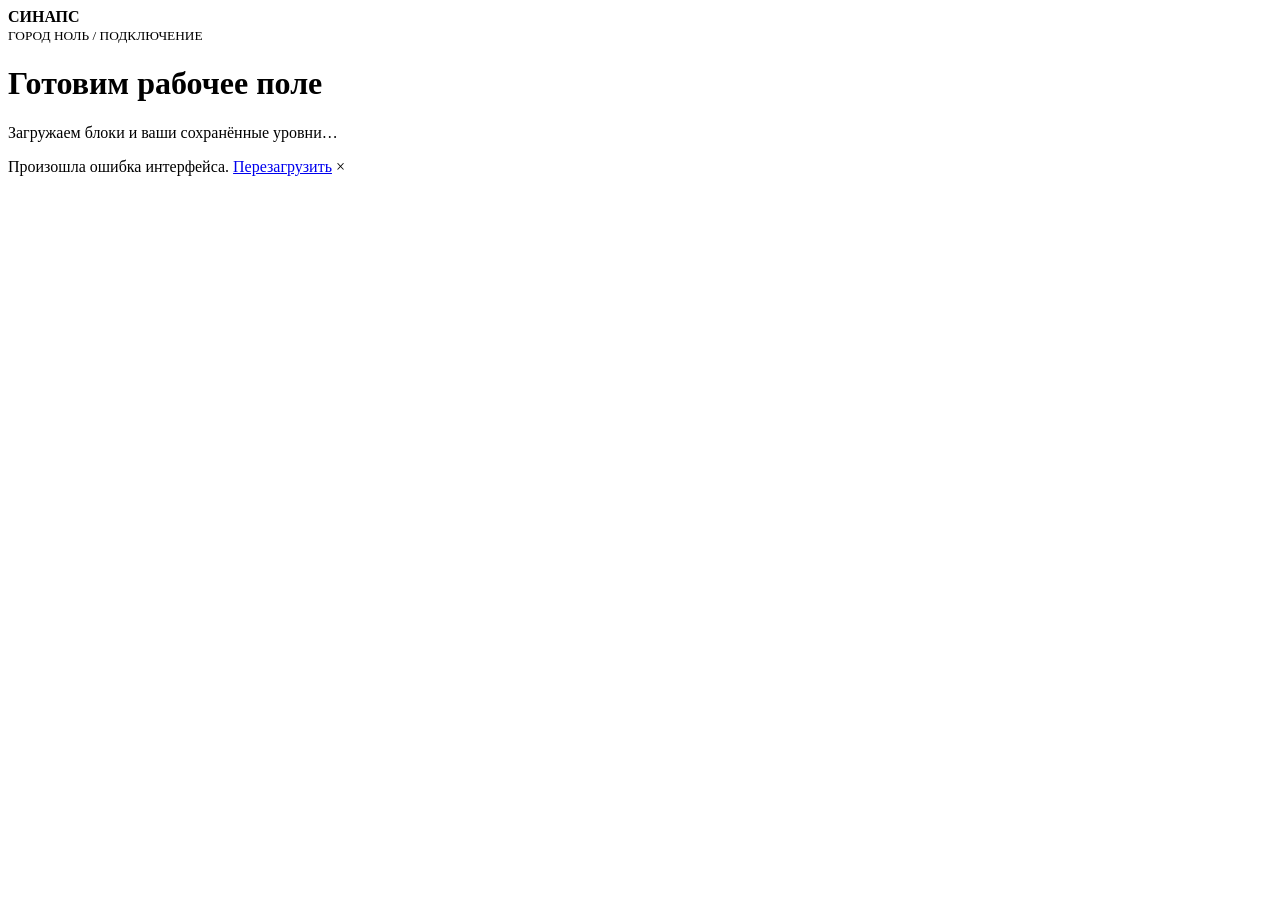
==== commit a3f2eb8a: "added hints windows" ====
--- a/wwwroot/index.html
+++ b/wwwroot/index.html
@@ -4,7 +4,7 @@
 <head>
     <meta charset="utf-8" />
     <meta name="viewport" content="width=device-width, initial-scale=1.0" />
-    <title>Синапс — блочное программирование на C#</title>
+    <title>Синапс — блочное программирование</title>
     <base href="/" />
     <link rel="preload" id="webassembly" />
     <link rel="stylesheet" href="css/app.css" />
@@ -15,11 +15,15 @@
 
 <body>
     <div id="app">
-        <svg class="loading-progress">
-            <circle r="40%" cx="50%" cy="50%" />
-            <circle r="40%" cx="50%" cy="50%" />
-        </svg>
-        <div class="loading-progress-text"></div>
+        <main class="boot-screen" aria-label="Загрузка игры">
+            <div class="boot-brand"><i class="brand-mark" aria-hidden="true"></i><span><b>СИНАПС</b></span></div>
+            <div class="boot-copy">
+                <small>ГОРОД НОЛЬ / ПОДКЛЮЧЕНИЕ</small>
+                <h1>Готовим рабочее поле</h1>
+                <p>Загружаем блоки и ваши сохранённые уровни…</p>
+                <div class="boot-line"><i></i></div>
+            </div>
+        </main>
     </div>
 
     <div id="blazor-error-ui">
--- a/wwwroot/css/app.css
+++ b/wwwroot/css/app.css
@@ -54,12 +54,7 @@
 .brand > span:last-child { display: flex; flex-direction: column; gap: 2px; }
 .brand b { font-size: 15px; letter-spacing: .14em; }
 .brand small { color: var(--dim); font: 8px/1 ui-monospace, monospace; letter-spacing: .16em; }
-.brand-mark { position: relative; width: 30px; height: 30px; display: grid; place-items: center; }
-.brand-mark::before { content: ""; width: 18px; height: 18px; border: 2px solid var(--green); transform: rotate(45deg); }
-.brand-mark i { position: absolute; width: 5px; height: 5px; border-radius: 50%; background: var(--green); box-shadow: 0 0 10px rgba(183,237,99,.7); }
-.brand-mark i:nth-child(1) { top: 2px; left: 2px; }
-.brand-mark i:nth-child(2) { right: 2px; top: 13px; }
-.brand-mark i:nth-child(3) { left: 8px; bottom: 1px; }
+.brand-mark { position: relative; flex: 0 0 auto; width: 23px; height: 23px; display: block; border: 2px solid var(--green); transform: rotate(45deg); box-shadow: 0 0 12px rgba(183,237,99,.15); }
 .main-nav { justify-self: center; height: 100%; display: flex; align-items: stretch; gap: 4px; }
 .main-nav a { position: relative; padding: 0 19px; display: grid; place-items: center; color: #7f8984; text-decoration: none; font-size: 13px; }
 .main-nav a:hover { color: #c7d0cb; }
@@ -68,6 +63,49 @@
 .runtime-badge { justify-self: end; color: #77817c; font: 9px/1 ui-monospace, monospace; letter-spacing: .06em; text-transform: uppercase; }
 .runtime-badge i { display: inline-block; width: 7px; height: 7px; margin-right: 7px; border-radius: 50%; background: var(--green); box-shadow: 0 0 10px rgba(183,237,99,.55); }
 .app-main { min-height: calc(100dvh - 68px); }
+
+/* Developer area */
+.admin-shell { background: radial-gradient(circle at 78% 12%, rgba(108,168,255,.08), transparent 31rem), radial-gradient(circle at 12% 82%, rgba(169,139,255,.055), transparent 24rem), var(--bg); }
+.admin-header { border-bottom-color: rgba(108,168,255,.22); }
+.admin-mark { border-color: var(--blue); box-shadow: 0 0 12px rgba(108,168,255,.18); }
+.admin-nav a.active::after { background: var(--blue); }
+.developer-exit { color: #a7c4ec; text-decoration: none; }
+.developer-exit:hover { color: #d6e8ff; }
+.admin-page { width: min(1180px, 100%); margin: 0 auto; padding: 72px 28px 86px; }
+.admin-hero { min-height: 282px; padding: 36px; display: flex; align-items: flex-end; justify-content: space-between; gap: 30px; overflow: hidden; border: 1px solid rgba(108,168,255,.22); border-radius: 18px; background: radial-gradient(circle at 92% 10%, rgba(108,168,255,.18), transparent 19rem), linear-gradient(130deg, rgba(108,168,255,.075), rgba(169,139,255,.045) 58%, rgba(255,255,255,.02)); }
+.admin-hero > div:first-child { max-width: 670px; }
+.admin-hero small, .admin-section-heading small { color: var(--blue); font: 9px/1 ui-monospace, monospace; letter-spacing: .13em; }
+.admin-hero h1 { margin: 12px 0 13px; font-size: clamp(38px, 5vw, 58px); line-height: .98; letter-spacing: -.055em; }
+.admin-hero h1 em { color: #c6dcff; font-style: normal; }
+.admin-hero p { max-width: 640px; margin: 0; color: #aab5c1; font-size: 15px; line-height: 1.58; }
+.admin-hero-actions { min-width: 210px; display: grid; gap: 9px; }
+.admin-primary, .admin-secondary { min-height: 44px; padding: 0 15px; display: flex; align-items: center; justify-content: space-between; gap: 14px; border-radius: 9px; text-decoration: none; font-size: 12px; font-weight: 750; }
+.admin-primary { background: var(--blue); color: #091019; }
+.admin-primary span { font-size: 18px; }
+.admin-secondary { border: 1px solid rgba(108,168,255,.26); background: rgba(108,168,255,.05); color: #c9dcf7; }
+.admin-stats { margin-top: 14px; display: grid; grid-template-columns: repeat(4, 1fr); gap: 10px; }
+.admin-stats article { min-height: 126px; padding: 18px; display: flex; flex-direction: column; align-items: flex-start; justify-content: flex-end; border: 1px solid var(--line); border-radius: 12px; background: rgba(255,255,255,.018); }
+.admin-stats small { color: #778998; font: 8px/1 ui-monospace, monospace; letter-spacing: .1em; }
+.admin-stats strong { margin-top: 12px; color: #e7f0ff; font-size: 31px; letter-spacing: -.04em; }
+.admin-stats span { margin-top: 3px; color: var(--muted); font-size: 11px; }
+.admin-workflow { margin-top: 54px; }
+.admin-section-heading { margin-bottom: 18px; }
+.admin-section-heading h2 { margin: 10px 0 0; font-size: 27px; letter-spacing: -.03em; }
+.admin-action-grid { display: grid; grid-template-columns: repeat(4, 1fr); gap: 11px; }
+.admin-action-card { --admin-accent: var(--green); min-height: 226px; padding: 20px; display: flex; flex-direction: column; border: 1px solid color-mix(in srgb, var(--admin-accent), #303833 76%); border-radius: 13px; background: linear-gradient(145deg, color-mix(in srgb, var(--admin-accent) 11%, transparent), #111512 63%); color: var(--text); text-decoration: none; transition: transform .18s ease, border-color .18s ease; }
+.admin-action-card:hover { border-color: color-mix(in srgb, var(--admin-accent), white 36%); transform: translateY(-3px); }
+.admin-action-card > span { color: var(--admin-accent); font: 9px/1 ui-monospace, monospace; letter-spacing: .1em; }
+.admin-action-card h3 { margin: 18px 0 8px; font-size: 18px; letter-spacing: -.025em; }
+.admin-action-card p { margin: 0; color: var(--muted); font-size: 11px; line-height: 1.55; }
+.admin-action-card b { margin-top: auto; padding-top: 17px; color: var(--admin-accent); font-size: 11px; }
+.admin-action-card.accent-green { --admin-accent: var(--green); }
+.admin-action-card.accent-blue { --admin-accent: var(--blue); }
+.admin-action-card.accent-purple { --admin-accent: var(--purple); }
+.admin-action-card.accent-amber { --admin-accent: var(--amber); }
+.admin-local-note { margin-top: 38px; padding: 15px 17px; display: flex; align-items: flex-start; gap: 11px; border: 1px solid rgba(240,189,99,.23); border-radius: 11px; background: rgba(240,189,99,.045); }
+.admin-local-note > i { flex: 0 0 20px; width: 20px; height: 20px; display: grid; place-items: center; border: 1px solid rgba(240,189,99,.45); border-radius: 50%; color: var(--amber); font: 700 11px/1 ui-monospace, monospace; font-style: normal; }
+.admin-local-note p { margin: 1px 0 0; color: #b9b5a7; font-size: 11px; line-height: 1.55; }
+.admin-local-note b { color: #f6d997; }
 
 /* Game */
 .game-toolbar {
@@ -233,6 +271,8 @@
 .console-title strong { padding: 4px 8px; border-radius: 6px; font: 10px/1 ui-monospace, monospace; }
 .console-title strong.passed { color: var(--green); background: rgba(183,237,99,.08); }
 .console-title strong.failed { color: var(--red); background: rgba(255,116,116,.08); }
+.console-running { color: var(--blue) !important; animation: consoleRunPulse .7s ease-in-out infinite alternate; }
+@keyframes consoleRunPulse { to { color: #d9eaff; text-shadow: 0 0 9px rgba(108,168,255,.65); } }
 .console-placeholder { margin: 0; padding: 24px 16px; color: #53605a; font-size: 10px; }
 .result-strip { height: 111px; padding: 10px 12px; display: flex; gap: 8px; overflow-x: auto; scrollbar-width: thin; }
 .result-strip article { flex: 0 0 220px; padding: 10px; display: flex; align-items: flex-start; gap: 9px; border: 1px solid var(--line); border-radius: 9px; background: #121714; }
@@ -274,6 +314,8 @@
 .debug-readout { margin-bottom: 7px; padding: 8px; border: 1px solid rgba(108,168,255,.17); border-radius: 8px; background: rgba(108,168,255,.035); }
 .debug-readout header { margin-bottom: 6px; display: flex; justify-content: space-between; color: #7595ad; font: 8px/1 ui-monospace, monospace; }
 .debug-readout header b { color: var(--blue); }
+.debug-readout .active-test-row { margin-bottom: 6px; padding-bottom: 6px; border-bottom: 1px solid rgba(108,168,255,.13); }
+.debug-readout .active-test-row code { color: var(--blue); font-weight: 700; }
 .debug-readout > div { min-width: 0; display: grid; grid-template-columns: 58px minmax(0,1fr); align-items: center; gap: 5px; }
 .debug-readout > div + div { margin-top: 4px; }
 .debug-readout > div span { color: #6f7d75; font: 8px/1 ui-monospace, monospace; text-transform: uppercase; }
@@ -540,6 +582,12 @@
 .intro-step-editor-card > header button:disabled { opacity: .32; cursor: default; }
 .intro-step-editor-card > header button:not(:disabled):hover { border-color: var(--line-strong); color: white; }
 .intro-step-editor-card .wide-field { margin-top: 12px; }
+.intro-media-settings { margin-top: 12px; }
+.intro-media-settings input[type="file"] { width: 100%; min-height: 40px; padding: 8px; border: 1px dashed #3d4c44; border-radius: 8px; background: #0d120f; color: #aab6af; font-size: 11px; }
+.intro-media-note { margin: 8px 0 0; color: #78837d; font-size: 10px; line-height: 1.45; }
+.intro-media-preview { margin-top: 10px; padding: 10px; display: grid; grid-template-columns: minmax(0, 1fr) auto; align-items: start; gap: 10px; border: 1px solid rgba(108,168,255,.24); border-radius: 9px; background: #0b100d; }
+.intro-media-preview img { width: 100%; max-height: 190px; display: block; object-fit: contain; border-radius: 6px; background: #060807; }
+.intro-media-preview button { height: 32px; padding: 0 9px; border: 1px solid var(--line); border-radius: 7px; background: #151a17; color: #aeb8b2; font-size: 10px; }
 .intro-field-settings { margin-top: 12px; }
 .intro-field-preview { margin-top: 12px; min-height: 48px; padding: 8px 10px; display: grid; grid-template-columns: 110px minmax(0,1fr); align-items: center; gap: 8px; border: 1px solid rgba(108,168,255,.25); border-radius: 8px; background: #0c110e; }
 .intro-field-preview small { color: #748079; font: 9px/1 ui-monospace, monospace; text-transform: uppercase; }
@@ -549,10 +597,10 @@
 .intro-field-preview.field-loop { border-color: rgba(169,139,255,.3); }
 
 /* Sequential explanation shown before a level. */
-.level-intro-backdrop { position: fixed; z-index: 190; inset: 0; display: grid; place-items: center; padding: 28px; background: rgba(4,7,5,.68); }
-.intro-highlighted { position: relative; border-radius: 12px; outline: 3px solid var(--green); box-shadow: 0 0 0 7px rgba(183,237,99,.12), 0 0 38px rgba(183,237,99,.48); animation: introTargetPulse .9s ease-in-out infinite alternate; }
+.level-intro-backdrop { position: fixed; z-index: 190; inset: 0; background: rgba(4,7,5,.7); }
+.intro-highlighted { position: relative !important; z-index: 200 !important; border-radius: 12px; outline: 3px solid var(--green); box-shadow: 0 0 0 7px rgba(183,237,99,.12), 0 0 38px rgba(183,237,99,.48); pointer-events: none; animation: introTargetPulse .9s ease-in-out infinite alternate; }
 @keyframes introTargetPulse { to { outline-color: #f1ffc9; box-shadow: 0 0 0 10px rgba(183,237,99,.08), 0 0 52px rgba(183,237,99,.64); } }
-.level-intro-modal { --intro-accent: var(--green); width: min(520px,100%); padding: 28px; border: 1px solid color-mix(in srgb, var(--intro-accent), #39423d 55%); border-radius: 16px; background: radial-gradient(circle at 100% 0, color-mix(in srgb, var(--intro-accent) 12%, transparent), transparent 16rem), #111613; box-shadow: 0 30px 90px rgba(0,0,0,.68); }
+.level-intro-modal { --intro-accent: var(--green); position: fixed; z-index: 210; left: 50%; top: 50%; width: min(520px, calc(100% - 56px)); max-height: calc(100dvh - 56px); padding: 28px; overflow: auto; border: 1px solid color-mix(in srgb, var(--intro-accent), #39423d 55%); border-radius: 16px; background: radial-gradient(circle at 100% 0, color-mix(in srgb, var(--intro-accent) 12%, transparent), transparent 16rem), #111613; box-shadow: 0 30px 90px rgba(0,0,0,.68); transform: translate(-50%, -50%); }
 .level-intro-modal.intro-field-operation { --intro-accent: var(--blue); }
 .level-intro-modal.intro-field-condition { --intro-accent: var(--amber); }
 .level-intro-modal.intro-field-loop { --intro-accent: var(--purple); }
@@ -564,9 +612,28 @@
 .level-intro-modal > small { color: var(--intro-accent); font: 10px/1 ui-monospace, monospace; letter-spacing: .1em; }
 .level-intro-modal h2 { margin: 10px 0 8px; font-size: 25px; }
 .level-intro-modal > p { margin: 0; color: #a9b4ae; font-size: 14px; line-height: 1.55; white-space: pre-line; }
+.intro-media { margin: 18px 0 0; overflow: hidden; border: 1px solid color-mix(in srgb, var(--intro-accent), #344039 70%); border-radius: 9px; background: #070a08; }
+.intro-media img { width: 100%; max-height: 248px; display: block; object-fit: contain; }
 .intro-demo-field { margin-top: 20px; padding: 10px; display: grid; grid-template-columns: 125px minmax(0,1fr); align-items: center; gap: 9px; border: 1px solid color-mix(in srgb, var(--intro-accent), #344039 65%); border-radius: 9px; background: #0a0e0c; }
 .intro-demo-field span { color: #8b9790; font: 9px/1 ui-monospace, monospace; }
 .intro-demo-field code { min-width: 0; padding: 10px; overflow: hidden; border: 1px solid color-mix(in srgb, var(--intro-accent), #3b463f 70%); border-radius: 7px; background: #111512; color: #edf4ef; font-size: 12px; text-overflow: ellipsis; white-space: nowrap; }
+.intro-block-visual { margin-top: 10px; padding: 13px; overflow: hidden; border: 1px solid color-mix(in srgb, var(--intro-accent), #344039 68%); border-radius: 10px; background: radial-gradient(circle at 50% 50%, color-mix(in srgb, var(--intro-accent) 7%, transparent), transparent 70%), #090d0b; }
+.condition-usage, .loop-usage { display: grid; grid-template-columns: max-content 25px 92px minmax(0, 1fr); grid-template-rows: repeat(2, minmax(39px, auto)); align-items: center; gap: 7px; }
+.intro-value-chip { grid-row: 1 / 3; padding: 8px 9px; border: 1px solid rgba(183,237,99,.23); border-radius: 7px; background: rgba(183,237,99,.07); color: #d9edb9; font: 9px/1 ui-monospace,monospace; white-space: nowrap; }
+.intro-flow-arrow { position: relative; grid-row: 1 / 3; height: 1px; background: linear-gradient(90deg, rgba(183,237,99,.35), var(--green)); }
+.intro-flow-arrow::after { content: ""; position: absolute; right: -1px; top: -3px; width: 7px; height: 7px; border-top: 1px solid var(--green); border-right: 1px solid var(--green); transform: rotate(45deg); }
+.intro-visual-node { grid-row: 1 / 3; min-height: 65px; padding: 11px; display: flex; flex-direction: column; justify-content: center; gap: 7px; border: 1px solid color-mix(in srgb, var(--intro-accent), white 12%); border-radius: 9px; background: color-mix(in srgb, var(--intro-accent) 9%, #111512); box-shadow: 0 8px 20px rgba(0,0,0,.22); }
+.intro-visual-node small { color: var(--intro-accent); font: 8px/1 ui-monospace,monospace; letter-spacing: .08em; }
+.intro-visual-node b { font-size: 14px; }
+.intro-branch, .intro-loop-path, .intro-loop-done { position: relative; min-height: 39px; padding: 8px 10px 8px 15px; display: flex; align-items: center; justify-content: space-between; gap: 8px; border: 1px solid var(--branch-color); border-radius: 8px; background: color-mix(in srgb, var(--branch-color) 8%, #101512); }
+.intro-branch::before, .intro-loop-path::before, .intro-loop-done::before { content: ""; position: absolute; left: -8px; top: 50%; width: 8px; height: 1px; background: var(--branch-color); }
+.intro-branch b, .intro-loop-path b, .intro-loop-done b, .intro-loop-path strong { color: var(--branch-color); font: 8px/1 ui-monospace,monospace; letter-spacing: .05em; }
+.intro-branch span, .intro-loop-path span, .intro-loop-done span { color: #bec8c2; font-size: 10px; }
+.intro-branch.true { --branch-color: var(--blue); }.intro-branch.false { --branch-color: var(--red); }
+.intro-loop-path { --branch-color: var(--blue); }
+.intro-loop-done { --branch-color: var(--green); }
+.intro-loop-path i { position: absolute; right: 9px; bottom: -10px; width: 48%; height: 10px; border-right: 1px solid var(--purple); border-bottom: 1px solid var(--purple); border-radius: 0 0 7px 0; }
+.intro-loop-path strong { position: absolute; right: 4px; bottom: -19px; padding: 3px; background: #090d0b; color: var(--purple); font-size: 7px; }
 .level-intro-actions { margin-top: 24px; display: flex; align-items: center; justify-content: space-between; gap: 10px; }
 .level-intro-actions > div { display: flex; gap: 7px; }
 .level-intro-actions button { height: 38px; padding: 0 13px; border-radius: 8px; font-size: 11px; font-weight: 700; cursor: pointer; }
@@ -608,6 +675,20 @@
 #blazor-error-ui a { color: white; }
 #blazor-error-ui .dismiss { position: absolute; right: 14px; cursor: pointer; }
 
+/* Static first paint shown before WebAssembly is ready. */
+.boot-screen { min-height: 100dvh; padding: 28px clamp(22px,5vw,72px); display: flex; flex-direction: column; background: radial-gradient(circle at 75% 42%, rgba(183,237,99,.075), transparent 27rem), #080b0a; }
+.boot-brand { display: flex; align-items: center; gap: 12px; }
+.boot-brand > .brand-mark { width: 24px; height: 24px; }
+.boot-brand > span { display: flex; flex-direction: column; gap: 3px; }
+.boot-brand b { font-size: 16px; letter-spacing: .14em; }.boot-brand small { color: var(--dim); font: 8px/1 ui-monospace,monospace; letter-spacing: .14em; }
+.boot-copy { width: min(620px,100%); margin: auto; }
+.boot-copy > small { color: var(--green); font: 10px/1 ui-monospace,monospace; letter-spacing: .12em; }
+.boot-copy h1 { margin: 16px 0 9px; font-size: clamp(36px,6vw,70px); line-height: 1; letter-spacing: -.05em; }
+.boot-copy p { margin: 0; color: var(--muted); font-size: 15px; }
+.boot-line { height: 4px; margin-top: 28px; overflow: hidden; border-radius: 4px; background: #1d2621; }
+.boot-line i { display: block; width: 38%; height: 100%; border-radius: inherit; background: var(--green); animation: bootSlide 1.1s ease-in-out infinite alternate; }
+@keyframes bootSlide { to { transform: translateX(164%); } }
+
 @media (max-width: 1200px) {
     .game-layout { grid-template-columns: 275px minmax(480px,1fr) 285px; }
     .mission-scroll { padding-inline: 18px; }
@@ -619,6 +700,7 @@
     .city-window { height: 570px; }
     .city-map { transform: translateX(-50%) scale(.72); }
     .campaign-levels { grid-template-columns: repeat(2,1fr); }
+    .admin-action-grid { grid-template-columns: repeat(2, 1fr); }
 }
 
 @media (max-width: 960px) {
@@ -641,6 +723,8 @@
     .city-hero-copy { max-width: 740px; }
     .city-window { width: 100%; height: 620px; }
     .city-map { transform: translateX(-50%) scale(.96); }
+    .admin-page { padding-inline: 24px; }
+    .admin-stats { grid-template-columns: repeat(2, 1fr); }
 }
 
 @media (max-width: 720px) {
@@ -686,11 +770,28 @@
     .campaign-section { padding: 48px 16px 70px; }
     .campaign-heading { align-items: flex-start; flex-direction: column; }
     .campaign-levels { grid-template-columns: 1fr; }
+    .admin-page { padding: 42px 16px 64px; }
+    .admin-header .main-nav a { padding-inline: 8px; }
+    .admin-hero { min-height: 0; padding: 24px 20px; align-items: stretch; flex-direction: column; }
+    .admin-hero h1 { font-size: 39px; }
+    .admin-hero p { font-size: 13px; }
+    .admin-hero-actions { min-width: 0; }
+    .admin-stats { gap: 8px; }
+    .admin-stats article { min-height: 104px; padding: 14px; }
+    .admin-action-grid { grid-template-columns: 1fr; }
+    .admin-action-card { min-height: 178px; }
     .level-complete-modal { padding: 28px 22px; }
     .complete-stats, .complete-actions { grid-template-columns: 1fr; }
-    .level-intro-backdrop { padding: 14px; align-items: end; }
-    .level-intro-modal { padding: 22px 18px; }
+    .level-intro-backdrop { background: rgba(4,7,5,.62); }
+    .level-intro-modal { left: 14px; right: 14px; top: auto; bottom: 14px; width: auto; max-height: calc(100dvh - 28px); padding: 22px 18px; transform: none; }
     .intro-demo-field { grid-template-columns: 1fr; }
+    .condition-usage, .loop-usage { grid-template-columns: 1fr; grid-template-rows: auto; }
+    .intro-value-chip, .intro-flow-arrow, .intro-visual-node { grid-row: auto; }
+    .intro-flow-arrow { width: 1px; height: 16px; justify-self: center; background: linear-gradient(180deg, rgba(183,237,99,.35), var(--green)); }
+    .intro-flow-arrow::after { right: -3px; top: auto; bottom: 0; transform: rotate(135deg); }
+    .intro-branch::before, .intro-loop-path::before, .intro-loop-done::before { display: none; }
+    .intro-media-preview { grid-template-columns: 1fr; }
+    .intro-media-preview button { width: 100%; }
     .level-intro-actions { align-items: stretch; flex-direction: column-reverse; }
     .level-intro-actions > div { display: grid; grid-template-columns: 1fr 1fr; }
     .level-intro-actions button { width: 100%; }
@@ -791,3 +892,478 @@
     .runtime-badge { font-size: 10px; }
     .canvas-head small { max-width: 160px; overflow: hidden; text-overflow: ellipsis; white-space: nowrap; }
 }
+
+/* Modern navigation: the three main areas now read as real tabs. */
+.app-header {
+    position: sticky;
+    top: 0;
+    height: 78px;
+    grid-template-columns: minmax(210px, 1fr) auto minmax(210px, 1fr);
+    background: rgba(8, 11, 9, .88);
+    box-shadow: 0 12px 35px rgba(0, 0, 0, .2);
+}
+.app-main { min-height: calc(100dvh - 78px); }
+.main-nav {
+    height: 50px;
+    padding: 5px;
+    align-items: stretch;
+    gap: 4px;
+    border: 1px solid rgba(255, 255, 255, .09);
+    border-radius: 15px;
+    background: rgba(255, 255, 255, .035);
+    box-shadow: inset 0 1px rgba(255, 255, 255, .035), 0 8px 30px rgba(0, 0, 0, .18);
+}
+.main-nav a {
+    min-width: 116px;
+    padding: 0 16px;
+    display: flex;
+    align-items: center;
+    justify-content: center;
+    gap: 10px;
+    border: 1px solid transparent;
+    border-radius: 10px;
+    color: #8b9690;
+    font-size: 13px;
+    transition: color .18s ease, background .18s ease, border-color .18s ease, transform .18s ease;
+}
+.main-nav a > span { color: #59635e; font: 9px/1 ui-monospace, monospace; letter-spacing: .08em; }
+.main-nav a > b { font-size: 13px; font-weight: 680; white-space: nowrap; }
+.main-nav a:hover { color: #d8e0db; background: rgba(255, 255, 255, .035); transform: translateY(-1px); }
+.main-nav a.active {
+    border-color: rgba(183, 237, 99, .18);
+    background: linear-gradient(135deg, rgba(183, 237, 99, .13), rgba(183, 237, 99, .045));
+    color: #f4f8f5;
+    box-shadow: inset 0 1px rgba(255, 255, 255, .04);
+}
+.main-nav a.active > span { color: var(--green); }
+.main-nav a.active::after { display: none; }
+.admin-nav a.active { border-color: rgba(108, 168, 255, .24); background: linear-gradient(135deg, rgba(108, 168, 255, .16), rgba(169, 139, 255, .055)); }
+.admin-nav a.active > span { color: var(--blue); }
+
+/* Landing: a code-native three-dimensional city, built only from HTML and CSS. */
+.city-home {
+    min-height: 800px;
+    grid-template-columns: minmax(360px, .72fr) minmax(600px, 1.28fr);
+    padding-top: 58px;
+    padding-bottom: 58px;
+    background:
+        radial-gradient(circle at 88% 18%, rgba(105, 167, 221, .12), transparent 25rem),
+        radial-gradient(circle at 66% 75%, rgba(183, 237, 99, .085), transparent 31rem),
+        linear-gradient(180deg, #090d0b, #080b09);
+}
+.city-home-grid { opacity: .3; background-size: 42px 42px; }
+.city-window {
+    height: 650px;
+    border-color: rgba(195, 225, 204, .2);
+    border-radius: 22px;
+    background: #101812;
+    box-shadow: 0 40px 90px rgba(0, 0, 0, .45), 0 0 0 1px rgba(255, 255, 255, .025) inset;
+}
+.city-window::before {
+    content: "";
+    position: absolute;
+    z-index: 20;
+    inset: 0;
+    pointer-events: none;
+    border-radius: inherit;
+    background: linear-gradient(115deg, rgba(255, 255, 255, .05), transparent 20%, transparent 78%, rgba(183, 237, 99, .025));
+}
+.city-window-head { height: 50px; background: rgba(14, 20, 16, .94); backdrop-filter: blur(18px); }
+.iso-city {
+    top: 50px;
+    bottom: 48px;
+    perspective: 1250px;
+    perspective-origin: 51% 38%;
+    background:
+        linear-gradient(180deg, rgba(112, 169, 205, .15), transparent 43%),
+        radial-gradient(ellipse at 66% 64%, rgba(176, 217, 158, .21), transparent 42%),
+        linear-gradient(155deg, #1a2b22, #0b120e 82%);
+}
+.iso-city::before {
+    inset: 0;
+    opacity: .16;
+    background-image: linear-gradient(rgba(210, 231, 217, .1) 1px, transparent 1px), linear-gradient(90deg, rgba(210, 231, 217, .1) 1px, transparent 1px);
+    background-size: 36px 36px;
+    mask-image: linear-gradient(to bottom, transparent, black 42%, black);
+}
+.iso-city::after {
+    content: "";
+    position: absolute;
+    z-index: 0;
+    left: 8%;
+    right: 8%;
+    bottom: 2%;
+    height: 42%;
+    border-radius: 50%;
+    background: rgba(2, 8, 4, .62);
+    filter: blur(42px);
+}
+.city-sun {
+    position: absolute;
+    z-index: 0;
+    right: 10%;
+    top: 8%;
+    width: 72px;
+    height: 72px;
+    border-radius: 50%;
+    background: #d8e9c2;
+    box-shadow: 0 0 35px rgba(216, 233, 194, .25), 0 0 110px rgba(183, 237, 99, .16);
+    opacity: .72;
+}
+.city-skyline { position: absolute; z-index: 0; left: 0; right: 0; bottom: 39%; height: 110px; opacity: .2; }
+.city-skyline::after { content: ""; position: absolute; left: 0; right: 0; bottom: 0; height: 34px; background: #07100a; filter: blur(8px); }
+.city-skyline i { position: absolute; bottom: 0; width: 8%; border-radius: 4px 4px 0 0; background: linear-gradient(90deg, #15231b, #0b120e); box-shadow: inset 0 0 0 1px rgba(255,255,255,.04); }
+.city-skyline i:nth-child(1) { left: 2%; height: 52px; }.city-skyline i:nth-child(2) { left: 13%; height: 83px; }.city-skyline i:nth-child(3) { left: 28%; height: 64px; }.city-skyline i:nth-child(4) { left: 43%; height: 105px; }.city-skyline i:nth-child(5) { left: 59%; height: 72px; }.city-skyline i:nth-child(6) { left: 75%; height: 96px; }.city-skyline i:nth-child(7) { left: 89%; height: 57px; }
+.city-cloud { position: absolute; z-index: 1; height: 22px; border-radius: 50%; background: rgba(207, 224, 214, .09); filter: blur(8px); animation: cityCloud 18s ease-in-out infinite alternate; }
+.cloud-a { left: 7%; top: 14%; width: 150px; }.cloud-b { right: 20%; top: 22%; width: 115px; animation-delay: -8s; }
+@keyframes cityCloud { to { transform: translateX(45px); opacity: .45; } }
+.city-map-caption {
+    position: absolute;
+    z-index: 11;
+    left: 22px;
+    top: 18px;
+    padding: 10px 12px;
+    display: flex;
+    flex-direction: column;
+    gap: 4px;
+    border: 1px solid rgba(255,255,255,.08);
+    border-radius: 9px;
+    background: rgba(5, 10, 7, .56);
+    backdrop-filter: blur(10px);
+}
+.city-map-caption span { color: #718079; font: 8px/1 ui-monospace, monospace; letter-spacing: .11em; }
+.city-map-caption b { color: #d8e3dc; font-size: 11px; }
+.city-map {
+    z-index: 2;
+    top: -6px;
+    width: 900px;
+    height: 520px;
+    transform-origin: 50% 50%;
+    transform: translateX(-50%) translateY(80px) rotateX(58deg) rotateZ(-34deg) scale(.84);
+    transform-style: preserve-3d;
+}
+.city-map::before {
+    inset: -16px;
+    border: 1px solid rgba(201, 225, 207, .13);
+    border-radius: 24px;
+    background:
+        linear-gradient(rgba(212, 231, 217, .04) 1px, transparent 1px),
+        linear-gradient(90deg, rgba(212, 231, 217, .04) 1px, transparent 1px),
+        linear-gradient(135deg, #203628, #16261c);
+    background-size: 25px 25px, 25px 25px, auto;
+    box-shadow: inset 0 0 90px rgba(122, 178, 135, .13), 0 45px 70px rgba(0, 0, 0, .46);
+    transform: translateZ(0);
+}
+.city-road { border-color: #58625d; background: linear-gradient(90deg, #303936, #242d29); box-shadow: 0 0 0 7px #17231b, 0 0 0 8px rgba(163, 190, 171, .17), inset 0 0 16px rgba(0, 0, 0, .34); transform: translateZ(2px); }
+.city-crossing { background: #343d39; box-shadow: inset 0 0 0 1px #657068; transform: translateZ(4px); }
+
+/* Each building is a real CSS cuboid standing above the tilted street plane. */
+.iso-building.city-building {
+    --d: 42px;
+    left: var(--x);
+    top: var(--y);
+    width: var(--w);
+    height: var(--d);
+    overflow: visible;
+    border: 0;
+    border-radius: 0;
+    clip-path: none;
+    background: none;
+    filter: none;
+    transform: translateZ(3px) scaleZ(.68);
+    transform-style: preserve-3d;
+}
+.city-building:nth-of-type(3n) { --d: 34px; }
+.city-building:nth-of-type(4n) { --d: 50px; }
+.city-building::before, .city-building::after { display: none; }
+.city-building .building-roof,
+.city-building .building-front,
+.city-building .building-side { position: absolute; display: block; border: 1px solid rgba(220, 235, 225, .16); backface-visibility: visible; }
+.city-building .building-roof {
+    inset: 0;
+    transform: translateZ(var(--h));
+    background:
+        linear-gradient(135deg, rgba(255,255,255,.13), transparent 42%),
+        color-mix(in srgb, var(--building-accent), #26382d 45%);
+    box-shadow: inset 0 0 14px rgba(255,255,255,.055);
+}
+.city-building .building-roof::before { content: ""; position: absolute; inset: 7px; border: 1px solid rgba(235, 244, 238, .12); border-radius: 2px; }
+.city-building .building-roof > b { position: absolute; left: 7px; bottom: 5px; color: rgba(243, 248, 244, .62); font: 7px/1 ui-monospace, monospace; letter-spacing: .08em; }
+.city-building .building-front {
+    left: 0;
+    top: 100%;
+    width: 100%;
+    height: var(--h);
+    transform-origin: 50% 0;
+    transform: rotateX(90deg);
+    background:
+        repeating-linear-gradient(90deg, transparent 0 8px, rgba(245, 224, 146, .68) 8px 11px, transparent 11px 17px),
+        repeating-linear-gradient(0deg, transparent 0 12px, rgba(255,255,255,.035) 12px 13px),
+        linear-gradient(90deg, color-mix(in srgb, var(--building-accent), #26352b 42%), color-mix(in srgb, var(--building-accent), #101b14 62%));
+    box-shadow: inset 0 -20px 30px rgba(0,0,0,.2), inset 0 1px rgba(255,255,255,.08);
+}
+.city-building .building-side {
+    left: 100%;
+    top: 0;
+    width: var(--h);
+    height: 100%;
+    transform-origin: 0 50%;
+    transform: rotateY(-90deg);
+    background:
+        repeating-linear-gradient(90deg, transparent 0 10px, rgba(196, 220, 191, .25) 10px 12px, transparent 12px 18px),
+        linear-gradient(180deg, color-mix(in srgb, var(--building-accent), #233229 50%), color-mix(in srgb, var(--building-accent), #0d1711 68%));
+    box-shadow: inset -18px 0 24px rgba(0,0,0,.22), inset 1px 0 rgba(255,255,255,.07);
+}
+.city-building .roof-light {
+    left: 50%;
+    top: 50%;
+    width: 7px;
+    height: 7px;
+    transform: translate(-50%, -50%) translateZ(calc(var(--h) + 7px));
+    background: #d7ff96;
+    box-shadow: 0 0 14px 4px rgba(183,237,99,.56);
+}
+.city-building .antenna {
+    left: 62%;
+    top: 42%;
+    width: 6px;
+    height: 6px;
+    border: 1px solid #9cb4aa;
+    border-radius: 50%;
+    transform: translateZ(calc(var(--h) + 6px));
+    background: #263d31;
+    box-shadow: 0 0 0 5px rgba(108,168,255,.08), 0 0 14px rgba(108,168,255,.5);
+}
+.city-park { transform: translateZ(3px); box-shadow: inset 0 0 0 4px rgba(164,205,157,.08), 0 8px 14px rgba(0,0,0,.24); }
+.city-park i { box-shadow: 0 0 0 3px #29452f, 0 6px 8px rgba(0,0,0,.38); }
+.traffic-light { transform: translateZ(8px); }
+.city-car { transform: translateZ(7px); }
+.car-1 { animation-name: cityDriveEast; }.car-2 { animation-name: cityDriveWest; }.car-3 { animation-name: cityDriveEast; }.car-4 { animation-name: cityDriveWest; }
+.car-5 { animation-name: cityDriveSouth; }.car-6 { animation-name: cityDriveNorth; }.car-7 { animation-name: cityDriveSouth; }.car-8 { animation-name: cityDriveNorth; }
+@keyframes cityDriveEast { from { transform: translateZ(7px) translateX(0); } to { transform: translateZ(7px) translateX(850px); } }
+@keyframes cityDriveWest { from { transform: translateZ(7px) translateX(0); } to { transform: translateZ(7px) translateX(-790px); } }
+@keyframes cityDriveSouth { from { transform: translateZ(7px) translateY(0); } to { transform: translateZ(7px) translateY(440px); } }
+@keyframes cityDriveNorth { from { transform: translateZ(7px) translateY(0); } to { transform: translateZ(7px) translateY(-390px); } }
+.city-person { transform: translateZ(8px); animation-name: cityPersonMove; }
+@keyframes cityPersonMove { from { transform: translateZ(8px) translate(0,0); } to { transform: translateZ(8px) translate(6px,2px); } }
+.city-map .street-light { transform: translateZ(9px); box-shadow: 0 0 11px 4px rgba(241,216,122,.56); }
+.city-map .data-pulse { transform: translateZ(12px); animation-name: cityDataPulse; }
+@keyframes cityDataPulse { from { transform: translateZ(12px) scale(.4); opacity: 1; } to { transform: translateZ(12px) scale(4); opacity: 0; } }
+.city-telemetry {
+    position: absolute;
+    z-index: 12;
+    right: 20px;
+    top: 18px;
+    display: flex;
+    gap: 6px;
+}
+.city-telemetry > span { padding: 8px 9px; display: flex; align-items: center; gap: 6px; border: 1px solid rgba(255,255,255,.08); border-radius: 8px; background: rgba(5,10,7,.58); color: #75827b; font: 7px/1 ui-monospace,monospace; backdrop-filter: blur(10px); }
+.city-telemetry i { width: 5px; height: 5px; border-radius: 50%; background: var(--green); box-shadow: 0 0 7px var(--green); }
+.city-telemetry b { color: #cad7cf; font-weight: 600; }
+.city-readout { height: 48px; background: rgba(10, 15, 12, .96); }
+
+.campaign-section { max-width: 1320px; }
+.campaign-levels { grid-template-columns: repeat(2, 1fr); gap: 12px; }
+.campaign-level { min-height: 184px; padding: 23px; border-radius: 16px; background: radial-gradient(circle at 100% 0, rgba(183,237,99,.06), transparent 13rem), linear-gradient(145deg, #121814, #0e120f); }
+.campaign-level:hover { transform: translateY(-4px); box-shadow: 0 16px 38px rgba(0,0,0,.22); }
+
+/* Guide tab. */
+.guide-page { max-width: 1280px; padding-top: 54px; }
+.guide-page > .guide-hero {
+    max-width: none;
+    min-height: 430px;
+    margin-bottom: 64px;
+    padding: clamp(26px, 4vw, 48px);
+    display: grid;
+    grid-template-columns: minmax(0, 1.15fr) minmax(340px, .85fr);
+    align-items: end;
+    gap: clamp(35px, 7vw, 90px);
+    overflow: hidden;
+    border: 1px solid rgba(183,237,99,.17);
+    border-radius: 22px;
+    background: radial-gradient(circle at 88% 12%, rgba(108,168,255,.13), transparent 20rem), radial-gradient(circle at 4% 100%, rgba(183,237,99,.1), transparent 21rem), #101512;
+}
+.guide-hero h1 { margin: 15px 0 18px; font-size: clamp(40px, 5vw, 68px); line-height: .98; }
+.guide-hero h1 em { color: var(--green); font-style: normal; font-weight: 520; }
+.guide-page > .guide-hero p { max-width: 680px; font-size: 16px; }
+.guide-hero > div:first-child > a { margin-top: 24px; min-height: 48px; padding: 0 17px; display: inline-flex; align-items: center; gap: 28px; border-radius: 9px; background: var(--green); color: #0b0f0c; text-decoration: none; font-size: 13px; font-weight: 750; }
+.guide-hero > div:first-child > a span { font-size: 20px; }
+.guide-flow { display: grid; gap: 8px; }
+.guide-flow article { min-height: 86px; padding: 15px; display: grid; grid-template-columns: 38px 1fr; align-items: center; gap: 13px; border: 1px solid rgba(255,255,255,.085); border-radius: 12px; background: rgba(255,255,255,.028); }
+.guide-flow article > span { width: 34px; height: 34px; display: grid; place-items: center; border: 1px solid rgba(183,237,99,.2); border-radius: 9px; background: rgba(183,237,99,.065); color: var(--green); font: 10px/1 ui-monospace,monospace; }
+.guide-flow b { display: block; margin-bottom: 5px; font-size: 14px; }
+.guide-flow small { display: block; color: #849089; font-size: 12px; line-height: 1.45; }
+.guide-section-title { margin-bottom: 22px; display: flex; align-items: end; justify-content: space-between; gap: 30px; }
+.guide-section-title small { color: var(--green); font: 10px/1 ui-monospace,monospace; letter-spacing: .12em; }
+.guide-section-title h2 { margin: 10px 0 0; font-size: 31px; }
+.guide-section-title p { max-width: 430px; margin: 0; color: var(--muted); font-size: 14px; line-height: 1.55; }
+.guide-grid { gap: 14px; }
+.guide-card { min-height: 260px; padding: 24px; border-radius: 17px; transition: transform .18s ease, border-color .18s ease; }
+.guide-card:hover { transform: translateY(-3px); border-color: color-mix(in srgb, var(--accent), white 28%); }
+.guide-card-head { display: flex; align-items: center; justify-content: space-between; }
+.guide-card-head > small { color: var(--accent); font: 10px/1 ui-monospace, monospace; letter-spacing: .1em; }
+.guide-node-icon { position: relative; width: 46px; height: 30px; border: 1px solid color-mix(in srgb, var(--accent), white 10%); border-radius: 8px; background: color-mix(in srgb, var(--accent) 10%, #101512); }
+.guide-node-icon i { position: absolute; top: 50%; width: 8px; height: 8px; border: 2px solid var(--accent); border-radius: 50%; background: #101512; transform: translateY(-50%); }
+.guide-node-icon i:first-child { left: -5px; }.guide-node-icon i:last-child { right: -5px; }
+.guide-card h2 { margin-top: 18px; font-size: 24px; }
+.guide-card > p { font-size: 13px; }
+.engine-note { margin-top: 18px; padding: 30px; display: grid; grid-template-columns: .7fr 1.3fr; gap: 26px 44px; align-items: start; border-radius: 17px; }
+.engine-note h2 { margin: 9px 0 0; font-size: 24px; }
+.engine-note p { margin: 0; font-size: 14px; }
+.engine-route { grid-column: 1 / -1; display: grid; grid-template-columns: max-content 1fr max-content 1fr max-content; align-items: center; gap: 11px; }
+.engine-route span { min-height: 34px; padding: 0 11px; display: grid; place-items: center; border: 1px solid rgba(183,237,99,.2); border-radius: 8px; background: rgba(183,237,99,.055); }
+.engine-route i { height: 1px; background: linear-gradient(90deg, var(--green), rgba(183,237,99,.12)); }
+
+@media (max-width: 1200px) {
+    .city-home { grid-template-columns: minmax(320px, .66fr) minmax(520px, 1.34fr); }
+    .city-map { transform: translateX(-50%) translateY(82px) rotateX(58deg) rotateZ(-34deg) scale(.72); }
+    .main-nav a { min-width: 105px; }
+}
+
+@media (max-width: 960px) {
+    .app-header { grid-template-columns: 190px 1fr; }
+    .city-home { grid-template-columns: 1fr; }
+    .city-map { transform: translateX(-50%) translateY(75px) rotateX(58deg) rotateZ(-34deg) scale(.82); }
+    .guide-page > .guide-hero { grid-template-columns: 1fr; }
+    .guide-flow { grid-template-columns: repeat(3, 1fr); }
+    .guide-flow article { grid-template-columns: 1fr; align-items: start; }
+}
+
+@media (max-width: 720px) {
+    .app-header { padding-block: 9px; }
+    .main-nav { width: 100%; height: 48px; }
+    .main-nav a { min-width: 0; flex: 1; padding-inline: 7px; gap: 6px; }
+    .main-nav a > b { font-size: 12px; }
+    .main-nav a > span { display: none; }
+    .city-home { padding-top: 38px; }
+    .city-window { height: 500px; }
+    .iso-city { bottom: 48px; }
+    .city-map { top: -3px; transform: translateX(-50%) translateY(82px) rotateX(58deg) rotateZ(-34deg) scale(.62); }
+    .city-telemetry > span:nth-child(1), .city-telemetry > span:nth-child(2) { display: none; }
+    .campaign-levels { grid-template-columns: 1fr; }
+    .guide-page > .guide-hero { min-height: 0; padding: 25px 20px; }
+    .guide-hero h1 { font-size: 43px; }
+    .guide-flow { grid-template-columns: 1fr; }
+    .guide-flow article { grid-template-columns: 38px 1fr; }
+    .guide-section-title { align-items: flex-start; flex-direction: column; }
+    .engine-note { grid-template-columns: 1fr; }
+    .engine-route { grid-column: auto; grid-template-columns: 1fr; }
+    .engine-route i { width: 1px; height: 18px; justify-self: center; }
+}
+
+@media (max-width: 480px) {
+    .city-window { height: 390px; }
+    .city-map { transform: translateX(-50%) translateY(74px) rotateX(58deg) rotateZ(-34deg) scale(.44); }
+    .city-map-caption { display: none; }
+    .city-telemetry { right: 10px; top: 10px; }
+}
+
+@media (prefers-reduced-motion: reduce) {
+    .city-cloud, .city-car, .city-person, .traffic-light i, .roof-light, .data-pulse { animation: none !important; }
+}
+
+/* Lightweight landing preview: three nodes replace the expensive 3D city. */
+.city-home {
+    min-height: 680px;
+    grid-template-columns: minmax(360px, .78fr) minmax(540px, 1.22fr);
+    background: radial-gradient(circle at 77% 45%, rgba(108,168,255,.065), transparent 27rem), #080b09;
+}
+.city-home::before { display: none; }
+.logic-window {
+    position: relative;
+    z-index: 2;
+    min-width: 0;
+    overflow: hidden;
+    contain: layout paint style;
+    border: 1px solid rgba(183,237,99,.18);
+    border-radius: 18px;
+    background: #0d120f;
+    box-shadow: 0 24px 58px rgba(0,0,0,.3);
+}
+.logic-window-head {
+    height: 48px;
+    padding: 0 14px;
+    display: grid;
+    grid-template-columns: 80px 1fr 140px;
+    align-items: center;
+    border-bottom: 1px solid var(--line);
+    background: #111713;
+}
+.logic-window-head > span { display: flex; gap: 5px; }
+.logic-window-head > span i { width: 7px; height: 7px; border-radius: 50%; background: #3d4741; }
+.logic-window-head > span i:first-child { background: #865357; }
+.logic-window-head b { justify-self: center; color: #7d8982; font: 9px/1 ui-monospace,monospace; letter-spacing: .1em; }
+.logic-window-head small { justify-self: end; color: var(--green); font: 8px/1 ui-monospace,monospace; }
+.logic-window-head small i, .logic-window-foot i, .logic-hint i { display: inline-block; width: 6px; height: 6px; border-radius: 50%; background: var(--green); box-shadow: 0 0 8px rgba(183,237,99,.65); }
+.logic-board {
+    position: relative;
+    aspect-ratio: 760 / 350;
+    min-height: 330px;
+    overflow: hidden;
+    background: radial-gradient(circle at 50% 45%, rgba(183,237,99,.045), transparent 45%), #0a0f0c;
+}
+.logic-board-grid { position: absolute; inset: 0; opacity: .35; background-image: radial-gradient(circle, #344139 1px, transparent 1px); background-size: 22px 22px; }
+.logic-wires { position: absolute; z-index: 2; inset: 0; width: 100%; height: 100%; overflow: visible; }
+.logic-wires path { fill: none; stroke: rgba(183,237,99,.34); stroke-width: 2; vector-effect: non-scaling-stroke; }
+.logic-wires .logic-flow { stroke: var(--green); stroke-width: 3; stroke-linecap: round; stroke-dasharray: 5 18; animation: logicFlow .8s linear infinite; }
+@keyframes logicFlow { to { stroke-dashoffset: -23; } }
+.logic-node {
+    --logic-accent: var(--green);
+    position: absolute;
+    z-index: 4;
+    width: 22%;
+    min-height: 120px;
+    padding: 15px;
+    border: 1px solid color-mix(in srgb, var(--logic-accent), #37413b 58%);
+    border-radius: 12px;
+    background: linear-gradient(145deg, color-mix(in srgb, var(--logic-accent) 8%, transparent), #121713 66%);
+    box-shadow: 0 12px 25px rgba(0,0,0,.24);
+}
+.logic-input { left: 4.5%; top: 34%; }
+.logic-operation { --logic-accent: var(--blue); left: 40%; top: 13%; }
+.logic-output { --logic-accent: var(--pink); left: 75%; top: 34%; }
+.logic-node > span { color: var(--logic-accent); font: 8px/1 ui-monospace,monospace; letter-spacing: .09em; }
+.logic-node h3 { margin: 8px 0 5px; font-size: 18px; }
+.logic-node p { margin: 0; overflow: hidden; color: #8c9891; font-size: 11px; text-overflow: ellipsis; white-space: nowrap; }
+.logic-node > div { margin-top: 14px; min-height: 31px; padding: 0 8px; display: flex; align-items: center; justify-content: space-between; gap: 8px; border: 1px solid rgba(255,255,255,.09); border-radius: 7px; background: #0b100d; }
+.logic-node > div small { color: #66716b; font: 7px/1 ui-monospace,monospace; }
+.logic-node > div b { color: #eaf2ed; font-size: 12px; }
+.logic-port { position: absolute; z-index: 3; top: 50%; width: 13px; height: 13px; border: 2px solid #0b100d; border-radius: 50%; background: var(--logic-accent); transform: translateY(-50%); }
+.logic-port.input { left: -7px; }.logic-port.out { right: -7px; }
+.logic-test-card { position: absolute; z-index: 3; left: 5%; bottom: 6%; padding: 9px 11px; display: flex; align-items: center; gap: 10px; border: 1px solid rgba(183,237,99,.14); border-radius: 8px; background: #0d130f; }
+.logic-test-card span { color: #66736b; font: 8px/1 ui-monospace,monospace; }.logic-test-card b { font-size: 11px; }.logic-test-card small { color: var(--green); font: 8px/1 ui-monospace,monospace; }
+.logic-hint { position: absolute; z-index: 3; right: 4%; bottom: 7%; display: flex; align-items: center; gap: 8px; color: #78847d; font-size: 10px; }
+.logic-window-foot { height: 44px; padding: 0 14px; display: flex; align-items: center; gap: 18px; border-top: 1px solid var(--line); background: #101512; color: #6c7871; font: 8px/1 ui-monospace,monospace; }
+.logic-window-foot span { display: flex; align-items: center; gap: 7px; }.logic-window-foot b { margin-left: auto; color: var(--green); font-weight: 600; }
+
+/* Skip layout and painting for sections that are still below the viewport. */
+.campaign-section, .guide-grid, .admin-workflow { content-visibility: auto; contain-intrinsic-size: auto 620px; }
+.app-header { backdrop-filter: none; }
+
+@media (max-width: 1200px) {
+    .city-home { grid-template-columns: minmax(320px, .7fr) minmax(490px, 1.3fr); }
+    .logic-node { padding: 12px; }
+    .logic-node h3 { font-size: 16px; }
+}
+
+@media (max-width: 960px) {
+    .city-home { grid-template-columns: 1fr; }
+    .logic-window { width: 100%; max-width: 820px; justify-self: center; }
+}
+
+@media (max-width: 720px) {
+    .city-home { min-height: 0; }
+    .logic-window-head { grid-template-columns: 52px 1fr; }
+    .logic-window-head small { display: none; }
+    .logic-board { aspect-ratio: auto; min-height: 0; padding: 18px; display: grid; gap: 12px; }
+    .logic-wires, .logic-board-grid { display: none; }
+    .logic-node { position: relative; left: auto; top: auto; width: 100%; min-height: 0; }
+    .logic-port { display: none; }
+    .logic-test-card, .logic-hint { position: relative; left: auto; right: auto; bottom: auto; }
+    .logic-test-card { justify-content: space-between; }
+    .logic-window-foot span:nth-child(2) { display: none; }
+}
+
+@media (prefers-reduced-motion: reduce) {
+    .logic-wires .logic-flow { animation: none; stroke-dasharray: none; opacity: .7; }
+}
